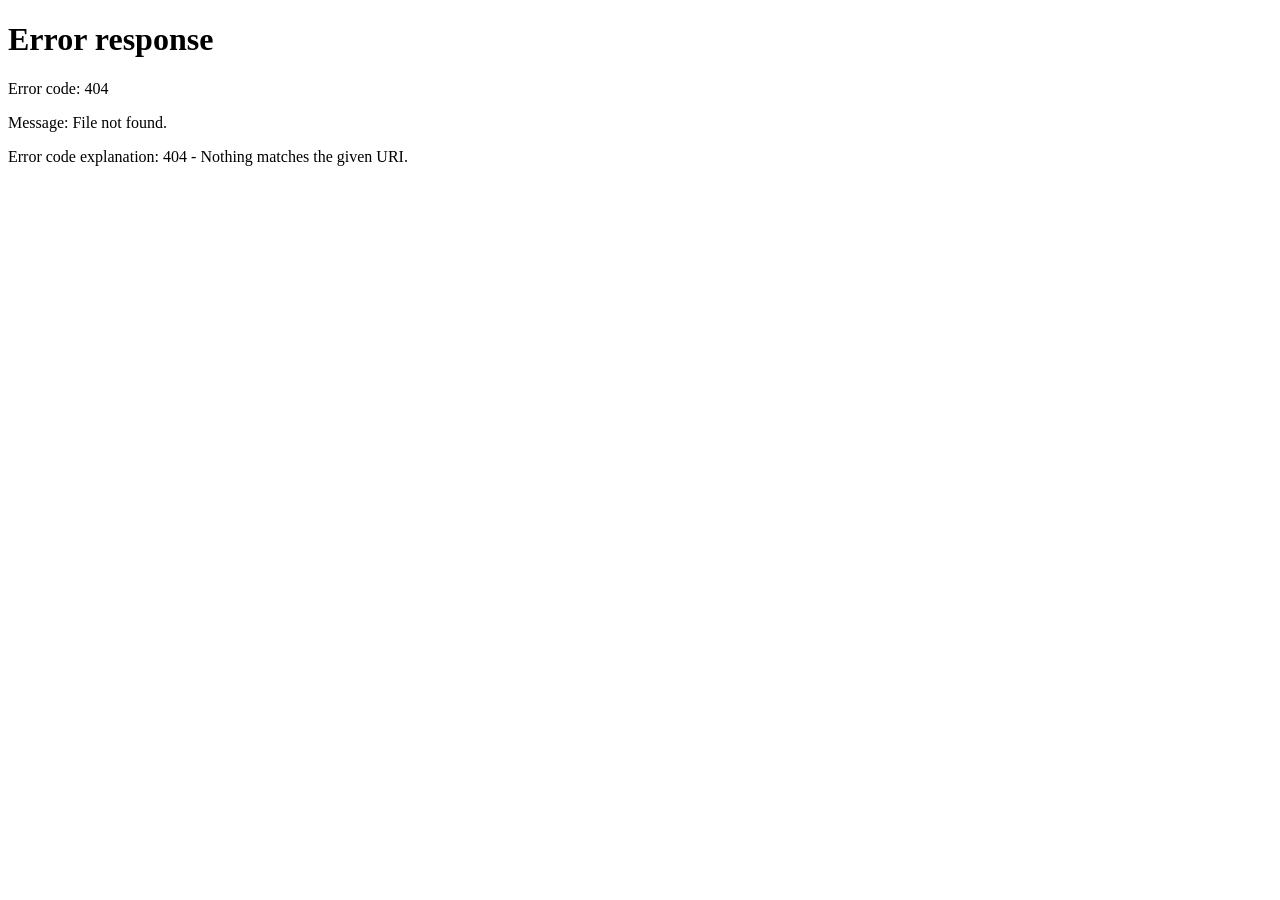
==== src/main/resources/public/admin.html @ e4401f3a "基线：前端 UI 改造前的原始状态 5 个纯静态 HTML（患者端/登录/管理/医生/药房），样式与脚本内联。 此提交作为前端改造的可回滚基线。" ====
<!DOCTYPE html>
<html lang="zh-CN">
<head>
<meta charset="UTF-8">
<meta name="viewport" content="width=device-width, initial-scale=1.0">
<title>智慧医疗就诊系统 - 管理平台</title>
<style>
:root{--brand:#334155;--brand-dark:#1e293b;--accent:#0ea5e9;--ink:#0f172a;--muted:#64748b;--line:#e2e8f0;--bg:#eef2f6}
*{box-sizing:border-box;margin:0;padding:0;font-family:"PingFang SC","Microsoft YaHei",system-ui,sans-serif}
body{background:var(--bg);min-height:100vh;color:var(--ink)}
.topbar{background:rgba(15,23,42,.97);backdrop-filter:blur(8px);color:#fff;padding:0 28px;height:60px;display:flex;align-items:center;justify-content:space-between;position:sticky;top:0;z-index:50;box-shadow:0 2px 14px rgba(15,23,42,.3)}
.topbar b{font-size:1.1rem;letter-spacing:1px}
.topbar a{color:#cbd5e1;text-decoration:none;margin-left:14px;font-size:.85rem;opacity:.92;transition:.2s}
.topbar a:hover{opacity:1;color:#fff}
.layout{display:flex;max-width:1250px;margin:22px auto;padding:0 14px;gap:18px}
.side{width:196px;flex:0 0 196px;background:#fff;border-radius:16px;padding:14px 12px;box-shadow:0 4px 18px rgba(15,23,42,.07);height:fit-content;position:sticky;top:82px}
.side button{display:flex;align-items:center;gap:8px;width:100%;text-align:left;border:none;background:none;padding:12px 14px;border-radius:10px;font-size:.9rem;color:#475569;cursor:pointer;margin-bottom:4px;transition:.2s;font-weight:500}
.side button.active{background:linear-gradient(90deg,#1e293b,#334155);color:#fff;box-shadow:0 4px 12px rgba(30,41,59,.28)}
.side button:hover:not(.active){background:#f1f5f9;color:var(--brand-dark)}
.content{flex:1;min-width:0}
.card{background:#fff;border-radius:16px;padding:24px 26px;margin-bottom:20px;box-shadow:0 4px 18px rgba(15,23,42,.06);border:1px solid #eef2f6;animation:fade .3s ease}
@keyframes fade{from{opacity:0;transform:translateY(8px)}to{opacity:1;transform:none}}
.card h3{font-size:1.06rem;color:var(--ink);margin-bottom:14px;display:flex;align-items:center;gap:9px}
.card h3::before{content:"";width:4px;height:18px;border-radius:2px;background:linear-gradient(180deg,#334155,#0ea5e9)}
.btn{display:inline-block;padding:9px 20px;border:none;border-radius:10px;background:#334155;color:#fff;font-size:.88rem;cursor:pointer;transition:.22s;font-weight:500}
.btn:hover{background:#1e293b;transform:translateY(-1px);box-shadow:0 6px 14px rgba(30,41,59,.25)}
.btn.green{background:#16a34a}.btn.green:hover{background:#15803d}
.btn.orange{background:#ea580c}.btn.orange:hover{background:#c2410c}
.btn.blue{background:#0369a1}.btn.blue:hover{background:#075985}
.btn.gray{background:#94a3b8}.btn.gray:hover{background:#64748b}
.btn.sm{padding:5px 13px;font-size:.8rem;border-radius:8px}
input,select{width:100%;padding:10px 13px;border:1.5px solid var(--line);border-radius:10px;font-size:.88rem;outline:none;margin-bottom:8px;background:#fbfdfd;transition:.2s}
input:focus,select:focus{border-color:var(--accent);box-shadow:0 0 0 4px rgba(14,165,233,.1);background:#fff}
label{font-size:.82rem;color:#475569;display:block;margin-bottom:4px;font-weight:500}
.row{display:flex;gap:10px;flex-wrap:wrap}.row>*{flex:1;min-width:130px}
table{width:100%;border-collapse:separate;border-spacing:0;font-size:.83rem;margin-top:8px;border:1px solid var(--line);border-radius:10px;overflow:hidden}
th,td{padding:9px 11px;text-align:left;border-bottom:1px solid #eef2f6}
th{background:#f1f5f9;color:#334155;font-weight:600;font-size:.8rem}
tr:last-child td{border-bottom:none}
tbody tr{transition:.15s}
tbody tr:hover{background:#f6f9fc}
.tag{display:inline-block;padding:3px 11px;border-radius:999px;font-size:.73rem;font-weight:500}
.tag.blue{background:#e0f2fe;color:#0369a1}.tag.green{background:#dcfce7;color:#15803d}
.tag.orange{background:#ffedd5;color:#c2410c}.tag.red{background:#fee2e2;color:#b91c1c}.tag.gray{background:#f1f5f9;color:#64748b}
.stat-grid{display:grid;grid-template-columns:repeat(auto-fit,minmax(160px,1fr));gap:14px}
.stat{background:linear-gradient(135deg,#1e293b,#334155);color:#fff;border-radius:14px;padding:20px 16px;text-align:center;box-shadow:0 8px 18px rgba(30,41,59,.22);transition:.25s;position:relative;overflow:hidden}
.stat::after{content:"";position:absolute;width:90px;height:90px;border-radius:50%;background:rgba(14,165,233,.18);top:-30px;right:-30px}
.stat:hover{transform:translateY(-3px);box-shadow:0 12px 26px rgba(30,41,59,.3)}
.stat .num{font-size:1.65rem;font-weight:700}
.stat .lbl{font-size:.8rem;opacity:.85;margin-top:5px}
.empty{text-align:center;color:#94a3b8;padding:36px 0;font-size:.88rem}
.empty::before{content:"🗂️";display:block;font-size:2rem;margin-bottom:8px;opacity:.6}
.muted{color:#94a3b8;font-size:.8rem}
.section{display:none}.section.active{display:block}
footer{text-align:center;color:#94a3b8;font-size:.78rem;padding:30px 0}
/* 高危操作确认弹窗 */
.danger-mask{display:none;position:fixed;inset:0;background:rgba(15,23,42,.55);backdrop-filter:blur(3px);z-index:100;justify-content:center;align-items:center}
.danger-modal{background:#fff;border-radius:18px;padding:30px 32px;width:430px;max-width:92vw;box-shadow:0 24px 60px rgba(0,0,0,.3);animation:up .3s ease;border-top:5px solid #dc2626}
@keyframes up{from{opacity:0;transform:translateY(16px) scale(.98)}to{opacity:1;transform:none}}
.danger-modal h3{color:#b91c1c;font-size:1.1rem;margin-bottom:10px;display:flex;align-items:center;gap:8px}
.danger-modal .risk{background:#fef2f2;border:1px solid #fecaca;border-radius:10px;padding:12px 14px;font-size:.84rem;color:#7f1d1d;line-height:1.9;margin:12px 0}
.btn.danger{background:#dc2626}.btn.danger:hover{background:#b91c1c;box-shadow:0 6px 14px rgba(220,38,38,.3)}
</style>
</head>
<body>
<div class="topbar">
  <div><b>🖥️ 智慧医疗就诊系统 · 管理平台</b></div>
  <div id="staffArea" style="font-size:.85rem"></div>
</div>

<div class="layout">
  <div class="side" id="side">
    <button data-s="stats" class="active">📊 统计报表</button>
    <button data-s="doctor">👨‍⚕️ 医生管理</button>
    <button data-s="schedule">🗓️ 排班管理</button>
    <button data-s="patient">🧑‍🤝‍🧑 患者管理</button>
    <button data-s="medicine">💊 药品信息管理</button>
    <button data-s="order">🧾 订单信息管理</button>
    <button data-s="qa">❓ 在线问答管理</button>
  </div>

  <div class="content">
    <!-- 统计报表 -->
    <div class="section active" id="s-stats">
      <div class="card">
        <h3>📊 运营统计报表</h3>
        <div class="stat-grid" id="statsGrid"></div>
        <p class="muted" style="margin-top:10px">统计口径：挂号量、处方量、缴费金额、发药完成情况等（实时数据）</p>
      </div>
    </div>

    <!-- 医生管理 -->
    <div class="section" id="s-doctor">
      <div class="card">
        <h3>👨‍⚕️ 医生管理（信息维护 / 账号管理 / 在线状态）</h3>
        <div class="row" style="align-items:flex-end;margin-bottom:6px;background:#f8fafc;border-radius:10px;padding:10px 12px">
          <div><label>重置密码：选择医生</label><select id="pwdDoctor"></select></div>
          <div style="max-width:180px"><label>新密码</label><input id="pwdNew" placeholder="输入新密码"></div>
          <div style="flex:0 0 auto"><button class="btn orange" onclick="doResetPwd()">确认重置</button></div>
        </div>
        <div id="doctorList"></div>
      </div>
      <div class="card">
        <h3>➕ 新增医生（为新转来的医生开通账号）</h3>
        <div class="row">
          <div><label>姓名</label><input id="dName"></div>
          <div><label>职称</label><select id="dTitle"><option>主任医师</option><option>副主任医师</option><option>主治医师</option><option>住院医师</option></select></div>
          <div><label>科室</label><select id="dDept"></select></div>
        </div>
        <div class="row">
          <div><label>登录工号（留空自动生成）</label><input id="dAccount" placeholder="如 D2001"></div>
          <div><label>初始密码（留空默认123456）</label><input id="dPwd" placeholder="为医生设置初始密码"></div>
        </div>
        <div class="row">
          <div><label>擅长领域</label><input id="dSpecialty"></div>
          <div><label>挂号费（元）</label><input id="dFee" type="number" value="15"></div>
        </div>
        <label>医生简介</label><input id="dIntro">
        <button class="btn" onclick="addDoctor()">新增医生并开通账号</button>
      </div>
    </div>

    <!-- 排班管理 -->
    <div class="section" id="s-schedule">
      <div class="card">
        <h3>🗓️ 排班管理（维护出诊日期、时段与号源数量）</h3>
        <div class="row">
          <div><label>医生</label><select id="sDoctor" onchange="loadSchedules()"></select></div>
          <div><label>出诊日期</label><input id="sDate" type="date"></div>
          <div><label>时段</label><select id="sSlot"><option>上午</option><option>下午</option><option>晚间</option></select></div>
          <div><label>号源数量</label><input id="sCount" type="number" value="20"></div>
        </div>
        <button class="btn" onclick="addSchedule()">新增排班</button>
        <div id="scheduleList"></div>
      </div>
    </div>

    <!-- 患者管理 -->
    <div class="section" id="s-patient">
      <div class="card">
        <h3>🧑‍🤝‍🧑 患者管理（档案查看 / 账号状态管理）</h3>
        <div id="patientList"></div>
      </div>
    </div>

    <!-- 药品管理 -->
    <div class="section" id="s-medicine">
      <div class="card">
        <h3>💊 药品信息管理（字典 / 库存 / 上下架 / 低库存预警）</h3>
        <div class="row" style="align-items:flex-end;margin-bottom:6px;background:#f8fafc;border-radius:10px;padding:10px 12px">
          <div><label>药品入库：选择药品</label><select id="stockMed"></select></div>
          <div style="max-width:140px"><label>入库数量</label><input id="stockQty" type="number" value="100"></div>
          <div style="flex:0 0 auto"><button class="btn green" onclick="doAddStock()">确认入库</button></div>
        </div>
        <div id="medicineList"></div>
      </div>
      <div class="card">
        <h3>➕ 新增药品</h3>
        <div class="row">
          <div><label>药品名称</label><input id="mName"></div>
          <div><label>通用名</label><input id="mGeneric"></div>
          <div><label>规格</label><input id="mSpec" placeholder="如 0.25g*24粒"></div>
        </div>
        <div class="row">
          <div><label>分类</label><input id="mCategory" placeholder="如 抗感染药"></div>
          <div><label>生产厂家</label><input id="mManufacturer"></div>
          <div><label>医保类别</label><select id="mInsurance"><option>甲类</option><option>乙类</option><option>丙类</option></select></div>
        </div>
        <div class="row">
          <div><label>零售价（元）</label><input id="mPrice" type="number" step="0.01"></div>
          <div><label>初始库存</label><input id="mStock" type="number" value="100"></div>
          <div><label>预警库存</label><input id="mWarn" type="number" value="20"></div>
        </div>
        <button class="btn" onclick="addMedicine()">新增药品</button>
      </div>
    </div>

    <!-- 订单管理 -->
    <div class="section" id="s-order">
      <div class="card">
        <h3>🧾 订单信息管理（挂号 / 缴费 / 处方订单统一查询与状态跟踪）</h3>
        <button class="btn sm gray" onclick="loadOrders()">刷新</button>
        <div id="orderList"></div>
      </div>
    </div>

    <!-- 问答管理 -->
    <div class="section" id="s-qa">
      <div class="card">
        <h3>❓ 在线问答管理（问题接收与在线解答）</h3>
        <div id="qaList"></div>
      </div>
    </div>
  </div>
</div>
<footer>智慧医疗就诊系统 · 管理平台 | 在线问答 · AI预分诊管理 · 医生管理 · 患者管理 · 药品信息管理 · 订单信息管理</footer>

<!-- 删除医生账号-风险确认弹窗 -->
<div class="danger-mask" id="delMask" onclick="if(event.target===this)closeDelMask()">
  <div class="danger-modal">
    <h3>⚠️ 删除医生账号（高危操作）</h3>
    <div style="font-size:.92rem;color:#334155" id="delDocInfo"></div>
    <div class="risk">
      <b>办理离职前请确认以下影响：</b><br>
      ① 该医生将<b>立即无法登录</b>医生端，并从挂号列表下架；<br>
      ② 该医生<b>未开始的排班与号源</b>将被清除；<br>
      ③ 若该医生还有<b>未完成的问诊</b>或<b>未就诊的挂号</b>（待支付/已支付），系统会拒绝办理；<br>
      ④ <b>历史处方、挂号、病历全部保留可追溯</b>，患者仍可正常查询。
    </div>
    <div style="display:flex;gap:10px;justify-content:flex-end">
      <button class="btn gray" onclick="closeDelMask()">取消</button>
      <button class="btn danger" onclick="doDeleteDoctor()">我已了解影响，确认办理离职</button>
    </div>
  </div>
</div>

<script>
//统一登录：令牌与身份按角色分槽存（token_患者 / token_管理员 ...），四个端互不覆盖
const MY_ROLE = 'admin';
let token = localStorage.getItem('token_' + MY_ROLE) || '';
let staff = token ? JSON.parse(localStorage.getItem('user_' + MY_ROLE) || 'null') : null;

function clearAuth() {
  localStorage.removeItem('token_' + MY_ROLE);
  localStorage.removeItem('user_' + MY_ROLE);
  ['token', 'user', 'role', 'patient', 'doctor', 'doctor_token', 'staff'].forEach(k => localStorage.removeItem(k));
}
async function logoutStaff() {
  try { await api('/api/auth/logout', { method: 'POST' }); } catch (e) {}
  clearAuth();
  location.href = '/login.html?role=admin';
}

//所有请求统一带上 X-Token，令牌失效集中跳登录页
async function api(url, opts) {
  opts = opts || {};
  const headers = Object.assign({}, opts.headers || {});
  if (token) headers['X-Token'] = token;
  let r;
  try {
    const res = await fetch(url, Object.assign({}, opts, { headers }));
    r = await res.json();
  } catch (e) {
    return { code: -1, msg: '网络异常：' + e.message };
  }
  if (r && r.code === 401) {
    alert('登录状态已失效，请重新登录');
    clearAuth();
    location.href = '/login.html?role=admin';
    throw new Error('401');
  }
  return r;
}
//后端返回的是 ISO(UTC) 时间，统一转成本地时间显示（直接截字符串会差8小时甚至差一天）
function fmtTime(d) {
  if (!d) return '';
  const t = new Date(d);
  if (isNaN(t.getTime())) return String(d);
  const p = n => String(n).padStart(2, '0');
  return `${t.getFullYear()}-${p(t.getMonth() + 1)}-${p(t.getDate())} ${p(t.getHours())}:${p(t.getMinutes())}`;
}
function fmt(d) { return fmtTime(d).substring(0, 10); }
//医生状态：1正常 0停用 2离职（软删除）
function statusTag(s) {
  if (s === 1) return '<span class="tag green">正常</span>';
  if (s === 2) return '<span class="tag gray">已离职</span>';
  return '<span class="tag red">停用</span>';
}

//当前栏目同步写进 URL 的 #（如 /admin.html#doctor），刷新后按 # 恢复
const SECTIONS = ['stats', 'doctor', 'schedule', 'patient', 'medicine', 'order', 'qa'];
function activate(s) {
  if (!SECTIONS.includes(s)) s = 'stats';
  document.querySelectorAll('.side button').forEach(b => b.classList.toggle('active', b.dataset.s === s));
  document.querySelectorAll('.section').forEach(x => x.classList.toggle('active', x.id === 's-' + s));
  load(s);
  //用 replaceState 而不是改 location.hash：不产生历史记录，也不会触发 hashchange 再切一次
  history.replaceState(null, '', s === 'stats' ? location.pathname : '#' + s);
}
document.getElementById('side').addEventListener('click', e => {
  const btn = e.target.closest('button');
  if (!btn) return;
  activate(btn.dataset.s);
});
function load(s) {
  if (s === 'stats') loadStats();
  if (s === 'doctor') loadDoctors();
  if (s === 'schedule') { loadScheduleDoctors(); }
  if (s === 'patient') loadPatients();
  if (s === 'medicine') loadMedicines();
  if (s === 'order') loadOrders();
  if (s === 'qa') loadQa();
}

// ==================== 统计报表 ====================
async function loadStats() {
  const r = await api('/api/admin/order/stats');
  const d = r.data || {};
  document.getElementById('statsGrid').innerHTML = Object.entries(d).map(([k, v]) =>
    `<div class="stat"><div class="num">${v}</div><div class="lbl">${k}</div></div>`).join('');
}

// ==================== 医生管理 ====================
async function loadDoctors() {
  const r = await api('/api/admin/doctor/list');
  const box = document.getElementById('doctorList');
  if (!r.data || r.data.length === 0) { box.innerHTML = '<div class="empty">暂无医生</div>'; return; }
  box.innerHTML = '<table><tr><th>ID</th><th>姓名</th><th>职称</th><th>科室</th><th>登录工号</th><th>挂号费</th><th>评分</th><th>在线状态</th><th>账号</th><th>操作</th></tr>' +
    r.data.map(d => `<tr><td>${d.id}</td><td>${d.name}</td><td>${d.title}</td><td>${d.deptName || d.deptId}</td>
      <td><b>${d.account || '-'}</b></td><td>￥${d.fee}</td><td>${d.score}</td>
      <td><span class="tag ${d.onlineStatus === '在线' ? 'green' : d.onlineStatus === '忙碌' ? 'orange' : 'gray'}">${d.onlineStatus}</span></td>
      <td>${statusTag(d.status)}</td>
      <td>
        <button class="btn sm blue" onclick="toggleOnline(${d.id},'${d.onlineStatus}')">切换在线</button>
        ${d.status === 2 ? '' : `<button class="btn sm ${d.status === 1 ? 'orange' : 'green'}" onclick="toggleDoctor(${d.id},${d.status})">${d.status === 1 ? '停用' : '开通'}</button>`}
        <button class="btn sm gray" onclick="resetPwdFor(${d.id})">重置密码</button>
        ${d.status === 2 ? '<span class="muted">已离职</span>'
          : `<button class="btn sm danger" style="background:#dc2626" onclick="askDeleteDoctor(${d.id},'${d.name}','${d.account || ''}')">办理离职</button>`}
      </td></tr>`).join('') + '</table>';
  const dr = await api('/api/guide/depts');
  document.getElementById('dDept').innerHTML = (dr.data || []).map(x => `<option value="${x.id}">${x.name}</option>`).join('');
  //同步刷新重置密码的医生下拉框
  const pwdSel = document.getElementById('pwdDoctor');
  const oldVal = pwdSel.value;
  pwdSel.innerHTML = r.data.map(d => `<option value="${d.id}">${d.name}（${d.account || ''}）</option>`).join('');
  if (oldVal) pwdSel.value = oldVal;
}
function resetPwdFor(id) {
  // 行内“重置密码”按钮：选中对应医生并聚焦新密码输入框
  document.getElementById('pwdDoctor').value = String(id);
  document.getElementById('pwdNew').focus();
}
// ==================== 删除医生账号（高危操作，删除前提示风险） ====================
let pendingDeleteId = null;
function askDeleteDoctor(id, name, account) {
  pendingDeleteId = id;
  document.getElementById('delDocInfo').textContent = `医生：${name}（工号 ${account}）`;
  document.getElementById('delMask').style.display = 'flex';
}
function closeDelMask() {
  pendingDeleteId = null;
  document.getElementById('delMask').style.display = 'none';
}
async function doDeleteDoctor() {
  if (!pendingDeleteId) return;
  const r = await api(`/api/admin/doctor/delete?id=${pendingDeleteId}`, { method: 'POST' });
  closeDelMask();
  alert(r.msg);
  if (r.code === 200) loadDoctors();
}
async function doResetPwd() {
  const id = document.getElementById('pwdDoctor').value;
  const newPassword = document.getElementById('pwdNew').value;
  if (!newPassword || newPassword.length < 6) { alert('新密码至少6位'); return; }
  const r = await api(`/api/admin/doctor/resetpwd?id=${id}&newPassword=${encodeURIComponent(newPassword)}`, { method: 'POST' });
  alert(r.msg);
  if (r.code === 200) document.getElementById('pwdNew').value = '';
}
async function toggleDoctor(id, status) {
  const r = await api(`/api/admin/doctor/status?id=${id}&status=${status === 1 ? 0 : 1}`, { method: 'POST' });
  alert(r.msg); loadDoctors();
}
async function toggleOnline(id, cur) {
  const next = cur === '在线' ? '忙碌' : cur === '忙碌' ? '离线' : '在线';
  const r = await api(`/api/admin/doctor/online?id=${id}&onlineStatus=${encodeURIComponent(next)}`, { method: 'POST' });
  alert(r.msg); loadDoctors();
}
async function addDoctor() {
  const body = {
    name: document.getElementById('dName').value.trim(),
    title: document.getElementById('dTitle').value,
    deptId: Number(document.getElementById('dDept').value),
    specialty: document.getElementById('dSpecialty').value.trim(),
    intro: document.getElementById('dIntro').value.trim(),
    fee: Number(document.getElementById('dFee').value),
    account: document.getElementById('dAccount').value.trim(),
    password: document.getElementById('dPwd').value
  };
  const r = await api('/api/admin/doctor/add', { method: 'POST', headers: { 'Content-Type': 'application/json' }, body: JSON.stringify(body) });
  if (r.code === 200) {
    //成功后告知管理员开通的登录工号，方便转达给新医生
    alert('医生账号开通成功！\n姓名：' + r.data.name + '\n登录工号：' + r.data.account + '\n初始密码：' + (body.password || '123456') + '\n\n请将工号和密码告知医生本人。');
    ['dName', 'dAccount', 'dPwd', 'dSpecialty', 'dIntro'].forEach(id => document.getElementById(id).value = '');
    loadDoctors();
  } else {
    alert(r.msg);
  }
}

// ==================== 排班管理 ====================
async function loadScheduleDoctors() {
  const r = await api('/api/guide/doctor/all');
  document.getElementById('sDoctor').innerHTML = (r.data || []).map(d =>
    `<option value="${d.id}">${d.name}（${d.deptName || ''}）</option>`).join('');
  loadSchedules();
}
async function loadSchedules() {
  const doctorId = document.getElementById('sDoctor').value;
  if (!doctorId) return;
  const r = await api('/api/admin/schedule/list?doctorId=' + doctorId);
  const box = document.getElementById('scheduleList');
  if (!r.data || r.data.length === 0) { box.innerHTML = '<div class="empty">该医生暂无排班</div>'; return; }
  box.innerHTML = '<table><tr><th>出诊日期</th><th>时段</th><th>剩余/总号源</th></tr>' +
    r.data.map(s => `<tr><td>${fmt(s.workDate)}</td><td>${s.timeSlot}</td><td>${s.remainCount}/${s.totalCount}</td></tr>`).join('') + '</table>';
}
async function addSchedule() {
  const body = {
    doctorId: Number(document.getElementById('sDoctor').value),
    workDate: document.getElementById('sDate').value,
    timeSlot: document.getElementById('sSlot').value,
    totalCount: Number(document.getElementById('sCount').value)
  };
  if (!body.workDate) { alert('请选择出诊日期'); return; }
  const r = await api('/api/admin/schedule/add', { method: 'POST', headers: { 'Content-Type': 'application/json' }, body: JSON.stringify(body) });
  alert(r.msg);
  if (r.code === 200) loadSchedules();
}

// ==================== 患者管理 ====================
async function loadPatients() {
  const r = await api('/api/admin/patient/list');
  const box = document.getElementById('patientList');
  if (!r.data || r.data.length === 0) { box.innerHTML = '<div class="empty">暂无患者</div>'; return; }
  box.innerHTML = '<table><tr><th>ID</th><th>手机号</th><th>姓名</th><th>身份证号</th><th>性别</th><th>注册时间</th><th>账号状态</th><th>操作</th></tr>' +
    r.data.map(p => `<tr><td>${p.id}</td><td>${p.phone}</td><td>${p.name || ''}</td><td>${p.idCard || ''}</td>
      <td>${p.sex || ''}</td><td>${fmtTime(p.createTime)}</td>
      <td><span class="tag ${p.status === 1 ? 'green' : 'red'}">${p.status === 1 ? '正常' : '已停用'}</span></td>
      <td><button class="btn sm ${p.status === 1 ? 'orange' : 'green'}" onclick="togglePatient(${p.id},${p.status})">${p.status === 1 ? '停用' : '恢复'}</button></td></tr>`).join('') + '</table>';
}
async function togglePatient(id, status) {
  const r = await api(`/api/admin/patient/status?id=${id}&status=${status === 1 ? 0 : 1}`, { method: 'POST' });
  alert(r.msg); loadPatients();
}

// ==================== 药品管理 ====================
async function loadMedicines() {
  const r = await api('/api/admin/medicine/list');
  const box = document.getElementById('medicineList');
  //同步刷新入库药品下拉框
  const stockSel = document.getElementById('stockMed');
  const oldVal = stockSel.value;
  stockSel.innerHTML = (r.data || []).map(m => `<option value="${m.id}">${m.name}（当前库存${m.stock}）</option>`).join('');
  if (oldVal) stockSel.value = oldVal;
  if (!r.data || r.data.length === 0) { box.innerHTML = '<div class="empty">暂无药品</div>'; return; }
  box.innerHTML = '<table><tr><th>ID</th><th>名称</th><th>规格</th><th>分类</th><th>价格</th><th>库存</th><th>医保</th><th>状态</th><th>操作</th></tr>' +
    r.data.map(m => `<tr>
      <td>${m.id}</td><td>${m.name}</td><td>${m.spec}</td><td>${m.category}</td><td>￥${m.price}</td>
      <td>${m.stock <= m.warnStock ? `<span class="tag red">${m.stock} ⚠️低库存</span>` : m.stock}</td>
      <td>${m.insuranceType}</td>
      <td><span class="tag ${m.status === '上架' ? 'green' : 'gray'}">${m.status}</span></td>
      <td>
        <button class="btn sm green" onclick="addStock(${m.id})">入库</button>
        <button class="btn sm ${m.status === '上架' ? 'orange' : 'blue'}" onclick="toggleMedicine(${m.id},'${m.status}')">${m.status === '上架' ? '下架' : '上架'}</button>
      </td></tr>`).join('') + '</table>';
}
function addStock(id) {
  // 行内“入库”按钮：选中对应药品并聚焦数量输入框
  document.getElementById('stockMed').value = String(id);
  document.getElementById('stockQty').focus();
}
async function doAddStock() {
  const id = document.getElementById('stockMed').value;
  const qty = Number(document.getElementById('stockQty').value);
  if (!id) { alert('请先选择药品'); return; }
  if (!qty || qty <= 0) { alert('请输入正确的入库数量'); return; }
  const r = await api(`/api/admin/medicine/stock?id=${id}&quantity=${qty}`, { method: 'POST' });
  alert(r.msg); loadMedicines();
}
async function toggleMedicine(id, status) {
  const next = status === '上架' ? '下架' : '上架';
  const r = await api(`/api/admin/medicine/status?id=${id}&status=${encodeURIComponent(next)}`, { method: 'POST' });
  alert(r.msg); loadMedicines();
}
async function addMedicine() {
  const body = {
    name: document.getElementById('mName').value.trim(),
    genericName: document.getElementById('mGeneric').value.trim(),
    spec: document.getElementById('mSpec').value.trim(),
    category: document.getElementById('mCategory').value.trim(),
    manufacturer: document.getElementById('mManufacturer').value.trim(),
    insuranceType: document.getElementById('mInsurance').value,
    price: Number(document.getElementById('mPrice').value),
    stock: Number(document.getElementById('mStock').value),
    warnStock: Number(document.getElementById('mWarn').value)
  };
  const r = await api('/api/admin/medicine/add', { method: 'POST', headers: { 'Content-Type': 'application/json' }, body: JSON.stringify(body) });
  alert(r.msg);
  if (r.code === 200) loadMedicines();
}

// ==================== 订单管理 ====================
async function loadOrders() {
  const r = await api('/api/admin/order/list');
  const box = document.getElementById('orderList');
  if (!r.data || r.data.length === 0) { box.innerHTML = '<div class="empty">暂无订单</div>'; return; }
  const color = { '待支付': 'orange', '已支付': 'green', '已退款': 'gray', '已取消': 'gray' };
  box.innerHTML = '<table><tr><th>订单号</th><th>患者ID</th><th>类型</th><th>明细</th><th>金额</th><th>状态</th><th>支付方式</th><th>下单时间</th></tr>' +
    r.data.map(o => `<tr><td>${o.orderNo}</td><td>${o.patientId}</td><td><span class="tag blue">${o.bizType}</span></td>
      <td>${o.title}</td><td>￥${o.amount}</td>
      <td><span class="tag ${color[o.status]}">${o.status}</span></td><td>${o.payType || '-'}</td>
      <td>${fmtTime(o.createTime)}</td></tr>`).join('') + '</table>';
}

// ==================== 问答管理 ====================
async function loadQa() {
  const r = await api('/api/admin/qa/list');
  const box = document.getElementById('qaList');
  if (!r.data || r.data.length === 0) { box.innerHTML = '<div class="empty">暂无问题</div>'; return; }
  box.innerHTML = r.data.map(q => `
    <div style="border-bottom:1px dashed #e2e8f0;padding:10px 0">
      <div>❓ <b>${q.patientName}</b>：${q.content}
        <span class="tag ${q.status === '已回复' ? 'green' : 'orange'}">${q.status}</span>
        <span class="muted">${fmtTime(q.createTime)}</span></div>
      ${q.answer ? `<div style="color:#0369a1;font-size:.85rem;margin-top:6px">💁 已解答：${q.answer}</div>`
        : `<div style="margin-top:6px;display:flex;gap:8px">
             <input id="ans-${q.id}" placeholder="输入解答内容..." style="margin-bottom:0">
             <button class="btn sm" style="flex:0 0 auto" onclick="answerQa(${q.id})">解答</button>
           </div>`}
    </div>`).join('');
}
async function answerQa(id) {
  const answer = document.getElementById('ans-' + id).value.trim();
  if (!answer) { alert('请输入解答内容'); return; }
  const r = await api(`/api/admin/qa/answer?id=${id}&answer=${encodeURIComponent(answer)}`, { method: 'POST' });
  alert(r.msg); loadQa();
}

//未登录（无身份或无令牌）直接跳登录页；已登录才初始化，避免拿 null 取属性报错
if (staff && token) {
  document.getElementById('staffArea').innerHTML =
    `🖥️ 当前登录：${staff.name}（${staff.account}） <a href="javascript:logoutStaff()" style="color:#fff;margin-left:8px">退出登录</a>`;
  //刷新后停在刷新前的那个栏目，而不是无条件回到统计报表
  activate(location.hash.slice(1) || 'stats');
} else {
  location.href = '/login.html?role=admin';
}
</script>
</body>
</html>
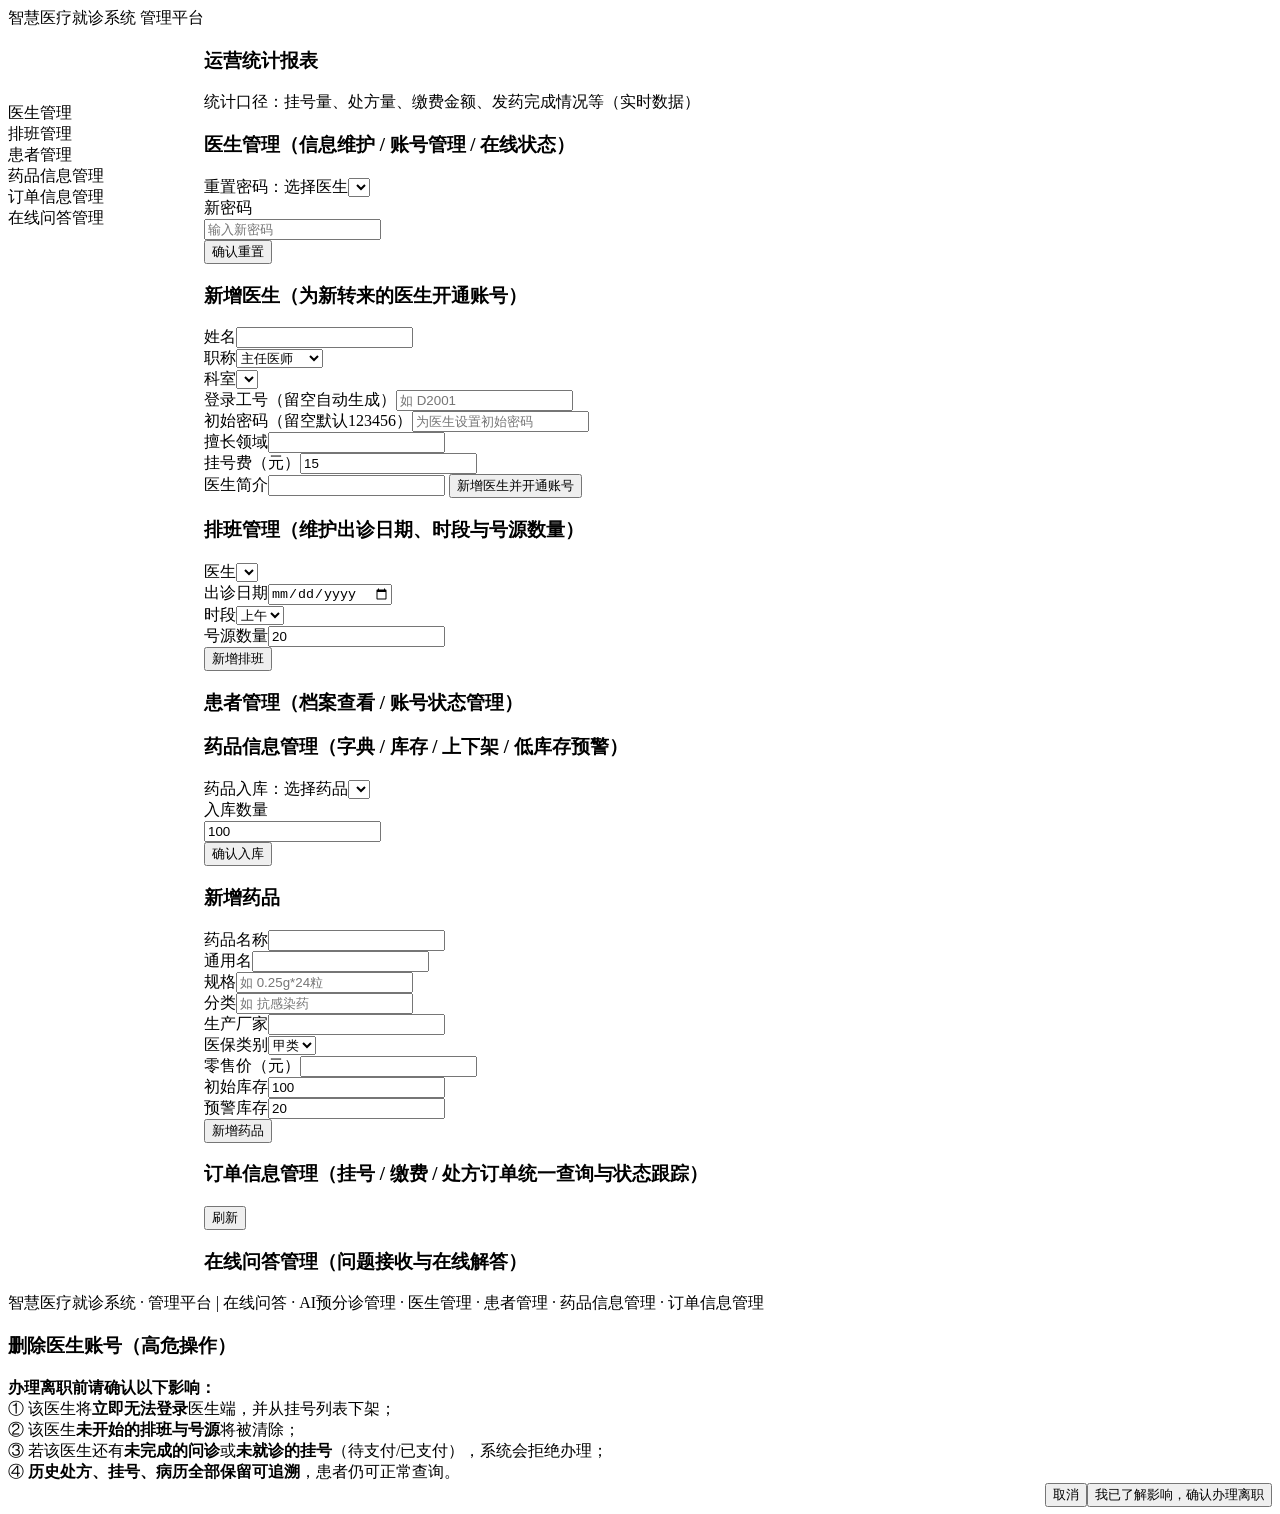
==== commit 3fe7f5b7: "批次3-2: 迁移 admin.html 到共享样式层 页面瘦身：删掉本地 api/clearAuth/fmtTime/fmt/状态色表，改用 SM.createSession 与 SM.* 工具层；" ====
--- a/src/main/resources/public/admin.html
+++ b/src/main/resources/public/admin.html
@@ -4,104 +4,84 @@
 <meta charset="UTF-8">
 <meta name="viewport" content="width=device-width, initial-scale=1.0">
 <title>智慧医疗就诊系统 - 管理平台</title>
+<link rel="stylesheet" href="/css/app.css">
 <style>
-:root{--brand:#334155;--brand-dark:#1e293b;--accent:#0ea5e9;--ink:#0f172a;--muted:#64748b;--line:#e2e8f0;--bg:#eef2f6}
-*{box-sizing:border-box;margin:0;padding:0;font-family:"PingFang SC","Microsoft YaHei",system-ui,sans-serif}
-body{background:var(--bg);min-height:100vh;color:var(--ink)}
-.topbar{background:rgba(15,23,42,.97);backdrop-filter:blur(8px);color:#fff;padding:0 28px;height:60px;display:flex;align-items:center;justify-content:space-between;position:sticky;top:0;z-index:50;box-shadow:0 2px 14px rgba(15,23,42,.3)}
-.topbar b{font-size:1.1rem;letter-spacing:1px}
-.topbar a{color:#cbd5e1;text-decoration:none;margin-left:14px;font-size:.85rem;opacity:.92;transition:.2s}
-.topbar a:hover{opacity:1;color:#fff}
-.layout{display:flex;max-width:1250px;margin:22px auto;padding:0 14px;gap:18px}
-.side{width:196px;flex:0 0 196px;background:#fff;border-radius:16px;padding:14px 12px;box-shadow:0 4px 18px rgba(15,23,42,.07);height:fit-content;position:sticky;top:82px}
-.side button{display:flex;align-items:center;gap:8px;width:100%;text-align:left;border:none;background:none;padding:12px 14px;border-radius:10px;font-size:.9rem;color:#475569;cursor:pointer;margin-bottom:4px;transition:.2s;font-weight:500}
-.side button.active{background:linear-gradient(90deg,#1e293b,#334155);color:#fff;box-shadow:0 4px 12px rgba(30,41,59,.28)}
-.side button:hover:not(.active){background:#f1f5f9;color:var(--brand-dark)}
+/* 本页独占：左侧竖向导航 + 统计卡片 + 问答条目（其他端没有这套布局） */
+.layout{display:flex;max-width:1250px;margin:var(--sp-6) auto;padding:0 var(--sp-4);gap:var(--sp-5);align-items:flex-start}
+.side{width:196px;flex:0 0 196px;background:var(--surface);border-radius:var(--r-2xl);padding:var(--sp-4) var(--sp-3);
+  box-shadow:var(--sh-md);border:1px solid var(--line);height:fit-content;position:sticky;top:82px}
+.side button{display:flex;align-items:center;gap:var(--sp-2);width:100%;text-align:left;border:none;background:none;
+  padding:var(--sp-3) var(--sp-4);border-radius:var(--r-md);font-size:var(--fs-md);color:var(--gray-600);
+  cursor:pointer;margin-bottom:var(--sp-1);font-weight:500;
+  transition:background var(--dur),color var(--dur),box-shadow var(--dur)}
+.side button:hover:not(.active){background:var(--gray-100);color:var(--ink)}
+.side button.active{background:linear-gradient(90deg,var(--primary-dark),var(--primary));color:#fff;
+  box-shadow:0 4px 12px var(--primary-ring)}
 .content{flex:1;min-width:0}
-.card{background:#fff;border-radius:16px;padding:24px 26px;margin-bottom:20px;box-shadow:0 4px 18px rgba(15,23,42,.06);border:1px solid #eef2f6;animation:fade .3s ease}
-@keyframes fade{from{opacity:0;transform:translateY(8px)}to{opacity:1;transform:none}}
-.card h3{font-size:1.06rem;color:var(--ink);margin-bottom:14px;display:flex;align-items:center;gap:9px}
-.card h3::before{content:"";width:4px;height:18px;border-radius:2px;background:linear-gradient(180deg,#334155,#0ea5e9)}
-.btn{display:inline-block;padding:9px 20px;border:none;border-radius:10px;background:#334155;color:#fff;font-size:.88rem;cursor:pointer;transition:.22s;font-weight:500}
-.btn:hover{background:#1e293b;transform:translateY(-1px);box-shadow:0 6px 14px rgba(30,41,59,.25)}
-.btn.green{background:#16a34a}.btn.green:hover{background:#15803d}
-.btn.orange{background:#ea580c}.btn.orange:hover{background:#c2410c}
-.btn.blue{background:#0369a1}.btn.blue:hover{background:#075985}
-.btn.gray{background:#94a3b8}.btn.gray:hover{background:#64748b}
-.btn.sm{padding:5px 13px;font-size:.8rem;border-radius:8px}
-input,select{width:100%;padding:10px 13px;border:1.5px solid var(--line);border-radius:10px;font-size:.88rem;outline:none;margin-bottom:8px;background:#fbfdfd;transition:.2s}
-input:focus,select:focus{border-color:var(--accent);box-shadow:0 0 0 4px rgba(14,165,233,.1);background:#fff}
-label{font-size:.82rem;color:#475569;display:block;margin-bottom:4px;font-weight:500}
-.row{display:flex;gap:10px;flex-wrap:wrap}.row>*{flex:1;min-width:130px}
-table{width:100%;border-collapse:separate;border-spacing:0;font-size:.83rem;margin-top:8px;border:1px solid var(--line);border-radius:10px;overflow:hidden}
-th,td{padding:9px 11px;text-align:left;border-bottom:1px solid #eef2f6}
-th{background:#f1f5f9;color:#334155;font-weight:600;font-size:.8rem}
-tr:last-child td{border-bottom:none}
-tbody tr{transition:.15s}
-tbody tr:hover{background:#f6f9fc}
-.tag{display:inline-block;padding:3px 11px;border-radius:999px;font-size:.73rem;font-weight:500}
-.tag.blue{background:#e0f2fe;color:#0369a1}.tag.green{background:#dcfce7;color:#15803d}
-.tag.orange{background:#ffedd5;color:#c2410c}.tag.red{background:#fee2e2;color:#b91c1c}.tag.gray{background:#f1f5f9;color:#64748b}
-.stat-grid{display:grid;grid-template-columns:repeat(auto-fit,minmax(160px,1fr));gap:14px}
-.stat{background:linear-gradient(135deg,#1e293b,#334155);color:#fff;border-radius:14px;padding:20px 16px;text-align:center;box-shadow:0 8px 18px rgba(30,41,59,.22);transition:.25s;position:relative;overflow:hidden}
-.stat::after{content:"";position:absolute;width:90px;height:90px;border-radius:50%;background:rgba(14,165,233,.18);top:-30px;right:-30px}
-.stat:hover{transform:translateY(-3px);box-shadow:0 12px 26px rgba(30,41,59,.3)}
-.stat .num{font-size:1.65rem;font-weight:700}
-.stat .lbl{font-size:.8rem;opacity:.85;margin-top:5px}
-.empty{text-align:center;color:#94a3b8;padding:36px 0;font-size:.88rem}
-.empty::before{content:"🗂️";display:block;font-size:2rem;margin-bottom:8px;opacity:.6}
-.muted{color:#94a3b8;font-size:.8rem}
-.section{display:none}.section.active{display:block}
-footer{text-align:center;color:#94a3b8;font-size:.78rem;padding:30px 0}
-/* 高危操作确认弹窗 */
-.danger-mask{display:none;position:fixed;inset:0;background:rgba(15,23,42,.55);backdrop-filter:blur(3px);z-index:100;justify-content:center;align-items:center}
-.danger-modal{background:#fff;border-radius:18px;padding:30px 32px;width:430px;max-width:92vw;box-shadow:0 24px 60px rgba(0,0,0,.3);animation:up .3s ease;border-top:5px solid #dc2626}
-@keyframes up{from{opacity:0;transform:translateY(16px) scale(.98)}to{opacity:1;transform:none}}
-.danger-modal h3{color:#b91c1c;font-size:1.1rem;margin-bottom:10px;display:flex;align-items:center;gap:8px}
-.danger-modal .risk{background:#fef2f2;border:1px solid #fecaca;border-radius:10px;padding:12px 14px;font-size:.84rem;color:#7f1d1d;line-height:1.9;margin:12px 0}
-.btn.danger{background:#dc2626}.btn.danger:hover{background:#b91c1c;box-shadow:0 6px 14px rgba(220,38,38,.3)}
+
+/* 统计卡片 */
+.stat-grid{display:grid;grid-template-columns:repeat(auto-fit,minmax(160px,1fr));gap:var(--sp-4)}
+.stat{background:linear-gradient(135deg,var(--primary-dark),var(--blue-500));color:#fff;border-radius:var(--r-xl);
+  padding:var(--sp-5) var(--sp-4);text-align:center;box-shadow:0 8px 18px var(--primary-ring);
+  transition:transform var(--dur),box-shadow var(--dur);position:relative;overflow:hidden}
+.stat::after{content:"";position:absolute;width:90px;height:90px;border-radius:50%;background:rgba(255,255,255,.14);top:-30px;right:-30px}
+.stat:hover{transform:translateY(-3px);box-shadow:0 12px 26px var(--primary-ring)}
+.stat .num{font-size:var(--fs-2xl);font-weight:700;position:relative}
+.stat .lbl{font-size:var(--fs-sm);opacity:.88;margin-top:5px;position:relative}
+
+/* 行内控件收窄（表单行里需要窄输入框） */
+.ctrl{max-width:180px;min-width:0}
+.ctrl-sm{max-width:140px;min-width:0}
+.shrink{flex:0 0 auto}
+
+/* 在线问答条目 */
+.qa-item{border-bottom:1px dashed var(--line);padding:var(--sp-3) 0}
+.qa-item:last-child{border-bottom:none}
+.qa-ans{color:var(--info-fg);font-size:var(--fs-base);margin-top:var(--sp-2)}
+.qa-reply{margin-top:var(--sp-2);display:flex;gap:var(--sp-2)}
+.qa-reply input{margin-bottom:0}
 </style>
 </head>
-<body>
+<body data-role="admin">
 <div class="topbar">
-  <div><b>🖥️ 智慧医疗就诊系统 · 管理平台</b></div>
-  <div id="staffArea" style="font-size:.85rem"></div>
+  <div class="logo"><i data-lucide="heart-pulse" class="ico"></i>智慧医疗就诊系统 <span class="badge">管理平台</span></div>
+  <div id="staffArea"></div>
 </div>
 
 <div class="layout">
   <div class="side" id="side">
-    <button data-s="stats" class="active">📊 统计报表</button>
-    <button data-s="doctor">👨‍⚕️ 医生管理</button>
-    <button data-s="schedule">🗓️ 排班管理</button>
-    <button data-s="patient">🧑‍🤝‍🧑 患者管理</button>
-    <button data-s="medicine">💊 药品信息管理</button>
-    <button data-s="order">🧾 订单信息管理</button>
-    <button data-s="qa">❓ 在线问答管理</button>
+    <button data-s="stats" class="active"><i data-lucide="chart-column" class="ico"></i>统计报表</button>
+    <button data-s="doctor"><i data-lucide="stethoscope" class="ico"></i>医生管理</button>
+    <button data-s="schedule"><i data-lucide="calendar-days" class="ico"></i>排班管理</button>
+    <button data-s="patient"><i data-lucide="users" class="ico"></i>患者管理</button>
+    <button data-s="medicine"><i data-lucide="pill" class="ico"></i>药品信息管理</button>
+    <button data-s="order"><i data-lucide="receipt" class="ico"></i>订单信息管理</button>
+    <button data-s="qa"><i data-lucide="circle-help" class="ico"></i>在线问答管理</button>
   </div>
 
   <div class="content">
     <!-- 统计报表 -->
     <div class="section active" id="s-stats">
       <div class="card">
-        <h3>📊 运营统计报表</h3>
+        <h3><i data-lucide="chart-column" class="ico"></i>运营统计报表</h3>
         <div class="stat-grid" id="statsGrid"></div>
-        <p class="muted" style="margin-top:10px">统计口径：挂号量、处方量、缴费金额、发药完成情况等（实时数据）</p>
+        <p class="muted" style="margin-top:var(--sp-3)">统计口径：挂号量、处方量、缴费金额、发药完成情况等（实时数据）</p>
       </div>
     </div>
 
     <!-- 医生管理 -->
     <div class="section" id="s-doctor">
       <div class="card">
-        <h3>👨‍⚕️ 医生管理（信息维护 / 账号管理 / 在线状态）</h3>
-        <div class="row" style="align-items:flex-end;margin-bottom:6px;background:#f8fafc;border-radius:10px;padding:10px 12px">
+        <h3><i data-lucide="stethoscope" class="ico"></i>医生管理（信息维护 / 账号管理 / 在线状态）</h3>
+        <div class="row" style="align-items:flex-end;margin-bottom:var(--sp-2);background:var(--gray-50);border-radius:var(--r-md);padding:var(--sp-3)">
           <div><label>重置密码：选择医生</label><select id="pwdDoctor"></select></div>
-          <div style="max-width:180px"><label>新密码</label><input id="pwdNew" placeholder="输入新密码"></div>
-          <div style="flex:0 0 auto"><button class="btn orange" onclick="doResetPwd()">确认重置</button></div>
+          <div class="ctrl"><label>新密码</label><input id="pwdNew" placeholder="输入新密码"></div>
+          <div class="shrink"><button class="btn btn--warn" onclick="doResetPwd()">确认重置</button></div>
         </div>
         <div id="doctorList"></div>
       </div>
       <div class="card">
-        <h3>➕ 新增医生（为新转来的医生开通账号）</h3>
+        <h3><i data-lucide="plus" class="ico"></i>新增医生（为新转来的医生开通账号）</h3>
         <div class="row">
           <div><label>姓名</label><input id="dName"></div>
           <div><label>职称</label><select id="dTitle"><option>主任医师</option><option>副主任医师</option><option>主治医师</option><option>住院医师</option></select></div>
@@ -123,7 +103,7 @@
     <!-- 排班管理 -->
     <div class="section" id="s-schedule">
       <div class="card">
-        <h3>🗓️ 排班管理（维护出诊日期、时段与号源数量）</h3>
+        <h3><i data-lucide="calendar-days" class="ico"></i>排班管理（维护出诊日期、时段与号源数量）</h3>
         <div class="row">
           <div><label>医生</label><select id="sDoctor" onchange="loadSchedules()"></select></div>
           <div><label>出诊日期</label><input id="sDate" type="date"></div>
@@ -138,7 +118,7 @@
     <!-- 患者管理 -->
     <div class="section" id="s-patient">
       <div class="card">
-        <h3>🧑‍🤝‍🧑 患者管理（档案查看 / 账号状态管理）</h3>
+        <h3><i data-lucide="users" class="ico"></i>患者管理（档案查看 / 账号状态管理）</h3>
         <div id="patientList"></div>
       </div>
     </div>
@@ -146,16 +126,16 @@
     <!-- 药品管理 -->
     <div class="section" id="s-medicine">
       <div class="card">
-        <h3>💊 药品信息管理（字典 / 库存 / 上下架 / 低库存预警）</h3>
-        <div class="row" style="align-items:flex-end;margin-bottom:6px;background:#f8fafc;border-radius:10px;padding:10px 12px">
+        <h3><i data-lucide="pill" class="ico"></i>药品信息管理（字典 / 库存 / 上下架 / 低库存预警）</h3>
+        <div class="row" style="align-items:flex-end;margin-bottom:var(--sp-2);background:var(--gray-50);border-radius:var(--r-md);padding:var(--sp-3)">
           <div><label>药品入库：选择药品</label><select id="stockMed"></select></div>
-          <div style="max-width:140px"><label>入库数量</label><input id="stockQty" type="number" value="100"></div>
-          <div style="flex:0 0 auto"><button class="btn green" onclick="doAddStock()">确认入库</button></div>
+          <div class="ctrl-sm"><label>入库数量</label><input id="stockQty" type="number" value="100"></div>
+          <div class="shrink"><button class="btn btn--success" onclick="doAddStock()">确认入库</button></div>
         </div>
         <div id="medicineList"></div>
       </div>
       <div class="card">
-        <h3>➕ 新增药品</h3>
+        <h3><i data-lucide="package-plus" class="ico"></i>新增药品</h3>
         <div class="row">
           <div><label>药品名称</label><input id="mName"></div>
           <div><label>通用名</label><input id="mGeneric"></div>
@@ -178,8 +158,8 @@
     <!-- 订单管理 -->
     <div class="section" id="s-order">
       <div class="card">
-        <h3>🧾 订单信息管理（挂号 / 缴费 / 处方订单统一查询与状态跟踪）</h3>
-        <button class="btn sm gray" onclick="loadOrders()">刷新</button>
+        <h3><i data-lucide="receipt" class="ico"></i>订单信息管理（挂号 / 缴费 / 处方订单统一查询与状态跟踪）</h3>
+        <button class="btn btn--neutral sm" onclick="loadOrders()">刷新</button>
         <div id="orderList"></div>
       </div>
     </div>
@@ -187,7 +167,7 @@
     <!-- 问答管理 -->
     <div class="section" id="s-qa">
       <div class="card">
-        <h3>❓ 在线问答管理（问题接收与在线解答）</h3>
+        <h3><i data-lucide="circle-help" class="ico"></i>在线问答管理（问题接收与在线解答）</h3>
         <div id="qaList"></div>
       </div>
     </div>
@@ -196,10 +176,10 @@
 <footer>智慧医疗就诊系统 · 管理平台 | 在线问答 · AI预分诊管理 · 医生管理 · 患者管理 · 药品信息管理 · 订单信息管理</footer>
 
 <!-- 删除医生账号-风险确认弹窗 -->
-<div class="danger-mask" id="delMask" onclick="if(event.target===this)closeDelMask()">
-  <div class="danger-modal">
-    <h3>⚠️ 删除医生账号（高危操作）</h3>
-    <div style="font-size:.92rem;color:#334155" id="delDocInfo"></div>
+<div class="modal-mask" id="delMask" onclick="if(event.target===this)closeDelMask()">
+  <div class="modal modal--danger">
+    <h3><i data-lucide="triangle-alert" class="ico"></i>删除医生账号（高危操作）</h3>
+    <div id="delDocInfo"></div>
     <div class="risk">
       <b>办理离职前请确认以下影响：</b><br>
       ① 该医生将<b>立即无法登录</b>医生端，并从挂号列表下架；<br>
@@ -207,81 +187,32 @@
       ③ 若该医生还有<b>未完成的问诊</b>或<b>未就诊的挂号</b>（待支付/已支付），系统会拒绝办理；<br>
       ④ <b>历史处方、挂号、病历全部保留可追溯</b>，患者仍可正常查询。
     </div>
-    <div style="display:flex;gap:10px;justify-content:flex-end">
-      <button class="btn gray" onclick="closeDelMask()">取消</button>
-      <button class="btn danger" onclick="doDeleteDoctor()">我已了解影响，确认办理离职</button>
+    <div style="display:flex;gap:var(--sp-3);justify-content:flex-end">
+      <button class="btn btn--neutral" onclick="closeDelMask()">取消</button>
+      <button class="btn btn--danger" onclick="doDeleteDoctor()">我已了解影响，确认办理离职</button>
     </div>
   </div>
 </div>
 
+<script src="/js/lucide.min.js"></script>
+<script src="/js/auth.js"></script>
+<script src="/js/app.js"></script>
 <script>
 //统一登录：令牌与身份按角色分槽存（token_患者 / token_管理员 ...），四个端互不覆盖
-const MY_ROLE = 'admin';
-let token = localStorage.getItem('token_' + MY_ROLE) || '';
-let staff = token ? JSON.parse(localStorage.getItem('user_' + MY_ROLE) || 'null') : null;
-
-function clearAuth() {
-  localStorage.removeItem('token_' + MY_ROLE);
-  localStorage.removeItem('user_' + MY_ROLE);
-  ['token', 'user', 'role', 'patient', 'doctor', 'doctor_token', 'staff'].forEach(k => localStorage.removeItem(k));
-}
-async function logoutStaff() {
-  try { await api('/api/auth/logout', { method: 'POST' }); } catch (e) {}
-  clearAuth();
-  location.href = '/login.html?role=admin';
-}
-
-//所有请求统一带上 X-Token，令牌失效集中跳登录页
-async function api(url, opts) {
-  opts = opts || {};
-  const headers = Object.assign({}, opts.headers || {});
-  if (token) headers['X-Token'] = token;
-  let r;
-  try {
-    const res = await fetch(url, Object.assign({}, opts, { headers }));
-    r = await res.json();
-  } catch (e) {
-    return { code: -1, msg: '网络异常：' + e.message };
-  }
-  if (r && r.code === 401) {
-    alert('登录状态已失效，请重新登录');
-    clearAuth();
-    location.href = '/login.html?role=admin';
-    throw new Error('401');
-  }
-  return r;
-}
-//后端返回的是 ISO(UTC) 时间，统一转成本地时间显示（直接截字符串会差8小时甚至差一天）
-function fmtTime(d) {
-  if (!d) return '';
-  const t = new Date(d);
-  if (isNaN(t.getTime())) return String(d);
-  const p = n => String(n).padStart(2, '0');
-  return `${t.getFullYear()}-${p(t.getMonth() + 1)}-${p(t.getDate())} ${p(t.getHours())}:${p(t.getMinutes())}`;
-}
-function fmt(d) { return fmtTime(d).substring(0, 10); }
+//401 的四个开关（弹窗/抛异常/吞网络异常/跳转目标）管理端全是默认值，只改跳转目标要带角色
+const S = SM.createSession({ role: 'admin', redirect: '/login.html?role=admin' });
+
+//内联 onclick 里是 javascript:logoutStaff()，靠 window 解析，必须保留这个全局函数
+function logoutStaff() { S.logout(); }
+
 //医生状态：1正常 0停用 2离职（软删除）
 function statusTag(s) {
-  if (s === 1) return '<span class="tag green">正常</span>';
-  if (s === 2) return '<span class="tag gray">已离职</span>';
-  return '<span class="tag red">停用</span>';
+  if (s === 1) return SM.tag('正常', 'success');
+  if (s === 2) return SM.tag('已离职', 'neutral');
+  return SM.tag('停用', 'danger');
 }
 
 //当前栏目同步写进 URL 的 #（如 /admin.html#doctor），刷新后按 # 恢复
-const SECTIONS = ['stats', 'doctor', 'schedule', 'patient', 'medicine', 'order', 'qa'];
-function activate(s) {
-  if (!SECTIONS.includes(s)) s = 'stats';
-  document.querySelectorAll('.side button').forEach(b => b.classList.toggle('active', b.dataset.s === s));
-  document.querySelectorAll('.section').forEach(x => x.classList.toggle('active', x.id === 's-' + s));
-  load(s);
-  //用 replaceState 而不是改 location.hash：不产生历史记录，也不会触发 hashchange 再切一次
-  history.replaceState(null, '', s === 'stats' ? location.pathname : '#' + s);
-}
-document.getElementById('side').addEventListener('click', e => {
-  const btn = e.target.closest('button');
-  if (!btn) return;
-  activate(btn.dataset.s);
-});
 function load(s) {
   if (s === 'stats') loadStats();
   if (s === 'doctor') loadDoctors();
@@ -291,10 +222,17 @@
   if (s === 'order') loadOrders();
   if (s === 'qa') loadQa();
 }
+const activate = SM.router({
+  sections: ['stats', 'doctor', 'schedule', 'patient', 'medicine', 'order', 'qa'],
+  defaultKey: 'stats',
+  navSelector: '.side button',
+  navId: 'side',
+  onLoad: load
+});
 
 // ==================== 统计报表 ====================
 async function loadStats() {
-  const r = await api('/api/admin/order/stats');
+  const r = await S.api('/api/admin/order/stats');
   const d = r.data || {};
   document.getElementById('statsGrid').innerHTML = Object.entries(d).map(([k, v]) =>
     `<div class="stat"><div class="num">${v}</div><div class="lbl">${k}</div></div>`).join('');
@@ -302,22 +240,22 @@
 
 // ==================== 医生管理 ====================
 async function loadDoctors() {
-  const r = await api('/api/admin/doctor/list');
+  const r = await S.api('/api/admin/doctor/list');
   const box = document.getElementById('doctorList');
-  if (!r.data || r.data.length === 0) { box.innerHTML = '<div class="empty">暂无医生</div>'; return; }
+  if (!r.data || r.data.length === 0) { box.innerHTML = SM.empty('暂无医生'); return; }
   box.innerHTML = '<table><tr><th>ID</th><th>姓名</th><th>职称</th><th>科室</th><th>登录工号</th><th>挂号费</th><th>评分</th><th>在线状态</th><th>账号</th><th>操作</th></tr>' +
     r.data.map(d => `<tr><td>${d.id}</td><td>${d.name}</td><td>${d.title}</td><td>${d.deptName || d.deptId}</td>
       <td><b>${d.account || '-'}</b></td><td>￥${d.fee}</td><td>${d.score}</td>
-      <td><span class="tag ${d.onlineStatus === '在线' ? 'green' : d.onlineStatus === '忙碌' ? 'orange' : 'gray'}">${d.onlineStatus}</span></td>
+      <td>${SM.tag(d.onlineStatus, d.onlineStatus === '在线' ? 'success' : d.onlineStatus === '忙碌' ? 'warn' : 'neutral')}</td>
       <td>${statusTag(d.status)}</td>
       <td>
-        <button class="btn sm blue" onclick="toggleOnline(${d.id},'${d.onlineStatus}')">切换在线</button>
-        ${d.status === 2 ? '' : `<button class="btn sm ${d.status === 1 ? 'orange' : 'green'}" onclick="toggleDoctor(${d.id},${d.status})">${d.status === 1 ? '停用' : '开通'}</button>`}
-        <button class="btn sm gray" onclick="resetPwdFor(${d.id})">重置密码</button>
+        <button class="btn btn--info sm" onclick="toggleOnline(${d.id},'${d.onlineStatus}')">切换在线</button>
+        ${d.status === 2 ? '' : `<button class="btn sm ${d.status === 1 ? 'btn--warn' : 'btn--success'}" onclick="toggleDoctor(${d.id},${d.status})">${d.status === 1 ? '停用' : '开通'}</button>`}
+        <button class="btn btn--neutral sm" onclick="resetPwdFor(${d.id})">重置密码</button>
         ${d.status === 2 ? '<span class="muted">已离职</span>'
-          : `<button class="btn sm danger" style="background:#dc2626" onclick="askDeleteDoctor(${d.id},'${d.name}','${d.account || ''}')">办理离职</button>`}
+          : `<button class="btn btn--danger sm" onclick="askDeleteDoctor(${d.id},'${d.name}','${d.account || ''}')">办理离职</button>`}
       </td></tr>`).join('') + '</table>';
-  const dr = await api('/api/guide/depts');
+  const dr = await S.api('/api/guide/depts');
   document.getElementById('dDept').innerHTML = (dr.data || []).map(x => `<option value="${x.id}">${x.name}</option>`).join('');
   //同步刷新重置密码的医生下拉框
   const pwdSel = document.getElementById('pwdDoctor');
@@ -335,15 +273,15 @@
 function askDeleteDoctor(id, name, account) {
   pendingDeleteId = id;
   document.getElementById('delDocInfo').textContent = `医生：${name}（工号 ${account}）`;
-  document.getElementById('delMask').style.display = 'flex';
+  SM.mask('delMask', true);
 }
 function closeDelMask() {
   pendingDeleteId = null;
-  document.getElementById('delMask').style.display = 'none';
+  SM.mask('delMask', false);
 }
 async function doDeleteDoctor() {
   if (!pendingDeleteId) return;
-  const r = await api(`/api/admin/doctor/delete?id=${pendingDeleteId}`, { method: 'POST' });
+  const r = await S.api(`/api/admin/doctor/delete?id=${pendingDeleteId}`, { method: 'POST' });
   closeDelMask();
   alert(r.msg);
   if (r.code === 200) loadDoctors();
@@ -352,17 +290,17 @@
   const id = document.getElementById('pwdDoctor').value;
   const newPassword = document.getElementById('pwdNew').value;
   if (!newPassword || newPassword.length < 6) { alert('新密码至少6位'); return; }
-  const r = await api(`/api/admin/doctor/resetpwd?id=${id}&newPassword=${encodeURIComponent(newPassword)}`, { method: 'POST' });
+  const r = await S.api(`/api/admin/doctor/resetpwd?id=${id}&newPassword=${encodeURIComponent(newPassword)}`, { method: 'POST' });
   alert(r.msg);
   if (r.code === 200) document.getElementById('pwdNew').value = '';
 }
 async function toggleDoctor(id, status) {
-  const r = await api(`/api/admin/doctor/status?id=${id}&status=${status === 1 ? 0 : 1}`, { method: 'POST' });
+  const r = await S.api(`/api/admin/doctor/status?id=${id}&status=${status === 1 ? 0 : 1}`, { method: 'POST' });
   alert(r.msg); loadDoctors();
 }
 async function toggleOnline(id, cur) {
   const next = cur === '在线' ? '忙碌' : cur === '忙碌' ? '离线' : '在线';
-  const r = await api(`/api/admin/doctor/online?id=${id}&onlineStatus=${encodeURIComponent(next)}`, { method: 'POST' });
+  const r = await S.api(`/api/admin/doctor/online?id=${id}&onlineStatus=${encodeURIComponent(next)}`, { method: 'POST' });
   alert(r.msg); loadDoctors();
 }
 async function addDoctor() {
@@ -376,7 +314,7 @@
     account: document.getElementById('dAccount').value.trim(),
     password: document.getElementById('dPwd').value
   };
-  const r = await api('/api/admin/doctor/add', { method: 'POST', headers: { 'Content-Type': 'application/json' }, body: JSON.stringify(body) });
+  const r = await S.api('/api/admin/doctor/add', { method: 'POST', headers: { 'Content-Type': 'application/json' }, body: JSON.stringify(body) });
   if (r.code === 200) {
     //成功后告知管理员开通的登录工号，方便转达给新医生
     alert('医生账号开通成功！\n姓名：' + r.data.name + '\n登录工号：' + r.data.account + '\n初始密码：' + (body.password || '123456') + '\n\n请将工号和密码告知医生本人。');
@@ -389,7 +327,7 @@
 
 // ==================== 排班管理 ====================
 async function loadScheduleDoctors() {
-  const r = await api('/api/guide/doctor/all');
+  const r = await S.api('/api/guide/doctor/all');
   document.getElementById('sDoctor').innerHTML = (r.data || []).map(d =>
     `<option value="${d.id}">${d.name}（${d.deptName || ''}）</option>`).join('');
   loadSchedules();
@@ -397,11 +335,11 @@
 async function loadSchedules() {
   const doctorId = document.getElementById('sDoctor').value;
   if (!doctorId) return;
-  const r = await api('/api/admin/schedule/list?doctorId=' + doctorId);
+  const r = await S.api('/api/admin/schedule/list?doctorId=' + doctorId);
   const box = document.getElementById('scheduleList');
-  if (!r.data || r.data.length === 0) { box.innerHTML = '<div class="empty">该医生暂无排班</div>'; return; }
+  if (!r.data || r.data.length === 0) { box.innerHTML = SM.empty('该医生暂无排班'); return; }
   box.innerHTML = '<table><tr><th>出诊日期</th><th>时段</th><th>剩余/总号源</th></tr>' +
-    r.data.map(s => `<tr><td>${fmt(s.workDate)}</td><td>${s.timeSlot}</td><td>${s.remainCount}/${s.totalCount}</td></tr>`).join('') + '</table>';
+    r.data.map(s => `<tr><td>${SM.fmtDate(s.workDate)}</td><td>${s.timeSlot}</td><td>${s.remainCount}/${s.totalCount}</td></tr>`).join('') + '</table>';
 }
 async function addSchedule() {
   const body = {
@@ -411,46 +349,46 @@
     totalCount: Number(document.getElementById('sCount').value)
   };
   if (!body.workDate) { alert('请选择出诊日期'); return; }
-  const r = await api('/api/admin/schedule/add', { method: 'POST', headers: { 'Content-Type': 'application/json' }, body: JSON.stringify(body) });
+  const r = await S.api('/api/admin/schedule/add', { method: 'POST', headers: { 'Content-Type': 'application/json' }, body: JSON.stringify(body) });
   alert(r.msg);
   if (r.code === 200) loadSchedules();
 }
 
 // ==================== 患者管理 ====================
 async function loadPatients() {
-  const r = await api('/api/admin/patient/list');
+  const r = await S.api('/api/admin/patient/list');
   const box = document.getElementById('patientList');
-  if (!r.data || r.data.length === 0) { box.innerHTML = '<div class="empty">暂无患者</div>'; return; }
+  if (!r.data || r.data.length === 0) { box.innerHTML = SM.empty('暂无患者'); return; }
   box.innerHTML = '<table><tr><th>ID</th><th>手机号</th><th>姓名</th><th>身份证号</th><th>性别</th><th>注册时间</th><th>账号状态</th><th>操作</th></tr>' +
     r.data.map(p => `<tr><td>${p.id}</td><td>${p.phone}</td><td>${p.name || ''}</td><td>${p.idCard || ''}</td>
-      <td>${p.sex || ''}</td><td>${fmtTime(p.createTime)}</td>
-      <td><span class="tag ${p.status === 1 ? 'green' : 'red'}">${p.status === 1 ? '正常' : '已停用'}</span></td>
-      <td><button class="btn sm ${p.status === 1 ? 'orange' : 'green'}" onclick="togglePatient(${p.id},${p.status})">${p.status === 1 ? '停用' : '恢复'}</button></td></tr>`).join('') + '</table>';
+      <td>${p.sex || ''}</td><td>${SM.fmtTime(p.createTime)}</td>
+      <td>${SM.tag(p.status === 1 ? '正常' : '已停用', p.status === 1 ? 'success' : 'danger')}</td>
+      <td><button class="btn sm ${p.status === 1 ? 'btn--warn' : 'btn--success'}" onclick="togglePatient(${p.id},${p.status})">${p.status === 1 ? '停用' : '恢复'}</button></td></tr>`).join('') + '</table>';
 }
 async function togglePatient(id, status) {
-  const r = await api(`/api/admin/patient/status?id=${id}&status=${status === 1 ? 0 : 1}`, { method: 'POST' });
+  const r = await S.api(`/api/admin/patient/status?id=${id}&status=${status === 1 ? 0 : 1}`, { method: 'POST' });
   alert(r.msg); loadPatients();
 }
 
 // ==================== 药品管理 ====================
 async function loadMedicines() {
-  const r = await api('/api/admin/medicine/list');
+  const r = await S.api('/api/admin/medicine/list');
   const box = document.getElementById('medicineList');
   //同步刷新入库药品下拉框
   const stockSel = document.getElementById('stockMed');
   const oldVal = stockSel.value;
   stockSel.innerHTML = (r.data || []).map(m => `<option value="${m.id}">${m.name}（当前库存${m.stock}）</option>`).join('');
   if (oldVal) stockSel.value = oldVal;
-  if (!r.data || r.data.length === 0) { box.innerHTML = '<div class="empty">暂无药品</div>'; return; }
+  if (!r.data || r.data.length === 0) { box.innerHTML = SM.empty('暂无药品'); return; }
   box.innerHTML = '<table><tr><th>ID</th><th>名称</th><th>规格</th><th>分类</th><th>价格</th><th>库存</th><th>医保</th><th>状态</th><th>操作</th></tr>' +
     r.data.map(m => `<tr>
       <td>${m.id}</td><td>${m.name}</td><td>${m.spec}</td><td>${m.category}</td><td>￥${m.price}</td>
-      <td>${m.stock <= m.warnStock ? `<span class="tag red">${m.stock} ⚠️低库存</span>` : m.stock}</td>
+      <td>${m.stock <= m.warnStock ? SM.tag(m.stock + ' 低库存', 'danger') : m.stock}</td>
       <td>${m.insuranceType}</td>
-      <td><span class="tag ${m.status === '上架' ? 'green' : 'gray'}">${m.status}</span></td>
+      <td>${SM.tag(m.status, m.status === '上架' ? 'success' : 'neutral')}</td>
       <td>
-        <button class="btn sm green" onclick="addStock(${m.id})">入库</button>
-        <button class="btn sm ${m.status === '上架' ? 'orange' : 'blue'}" onclick="toggleMedicine(${m.id},'${m.status}')">${m.status === '上架' ? '下架' : '上架'}</button>
+        <button class="btn btn--success sm" onclick="addStock(${m.id})">入库</button>
+        <button class="btn sm ${m.status === '上架' ? 'btn--warn' : 'btn--info'}" onclick="toggleMedicine(${m.id},'${m.status}')">${m.status === '上架' ? '下架' : '上架'}</button>
       </td></tr>`).join('') + '</table>';
 }
 function addStock(id) {
@@ -463,12 +401,12 @@
   const qty = Number(document.getElementById('stockQty').value);
   if (!id) { alert('请先选择药品'); return; }
   if (!qty || qty <= 0) { alert('请输入正确的入库数量'); return; }
-  const r = await api(`/api/admin/medicine/stock?id=${id}&quantity=${qty}`, { method: 'POST' });
+  const r = await S.api(`/api/admin/medicine/stock?id=${id}&quantity=${qty}`, { method: 'POST' });
   alert(r.msg); loadMedicines();
 }
 async function toggleMedicine(id, status) {
   const next = status === '上架' ? '下架' : '上架';
-  const r = await api(`/api/admin/medicine/status?id=${id}&status=${encodeURIComponent(next)}`, { method: 'POST' });
+  const r = await S.api(`/api/admin/medicine/status?id=${id}&status=${encodeURIComponent(next)}`, { method: 'POST' });
   alert(r.msg); loadMedicines();
 }
 async function addMedicine() {
@@ -483,57 +421,61 @@
     stock: Number(document.getElementById('mStock').value),
     warnStock: Number(document.getElementById('mWarn').value)
   };
-  const r = await api('/api/admin/medicine/add', { method: 'POST', headers: { 'Content-Type': 'application/json' }, body: JSON.stringify(body) });
+  const r = await S.api('/api/admin/medicine/add', { method: 'POST', headers: { 'Content-Type': 'application/json' }, body: JSON.stringify(body) });
   alert(r.msg);
   if (r.code === 200) loadMedicines();
 }
 
 // ==================== 订单管理 ====================
 async function loadOrders() {
-  const r = await api('/api/admin/order/list');
+  const r = await S.api('/api/admin/order/list');
   const box = document.getElementById('orderList');
-  if (!r.data || r.data.length === 0) { box.innerHTML = '<div class="empty">暂无订单</div>'; return; }
-  const color = { '待支付': 'orange', '已支付': 'green', '已退款': 'gray', '已取消': 'gray' };
+  if (!r.data || r.data.length === 0) { box.innerHTML = SM.empty('暂无订单'); return; }
   box.innerHTML = '<table><tr><th>订单号</th><th>患者ID</th><th>类型</th><th>明细</th><th>金额</th><th>状态</th><th>支付方式</th><th>下单时间</th></tr>' +
-    r.data.map(o => `<tr><td>${o.orderNo}</td><td>${o.patientId}</td><td><span class="tag blue">${o.bizType}</span></td>
+    r.data.map(o => `<tr><td>${o.orderNo}</td><td>${o.patientId}</td><td>${SM.tag(o.bizType, 'info')}</td>
       <td>${o.title}</td><td>￥${o.amount}</td>
-      <td><span class="tag ${color[o.status]}">${o.status}</span></td><td>${o.payType || '-'}</td>
-      <td>${fmtTime(o.createTime)}</td></tr>`).join('') + '</table>';
+      <td>${SM.statusTag('pay', o.status)}</td><td>${o.payType || '-'}</td>
+      <td>${SM.fmtTime(o.createTime)}</td></tr>`).join('') + '</table>';
 }
 
 // ==================== 问答管理 ====================
 async function loadQa() {
-  const r = await api('/api/admin/qa/list');
+  const r = await S.api('/api/admin/qa/list');
   const box = document.getElementById('qaList');
-  if (!r.data || r.data.length === 0) { box.innerHTML = '<div class="empty">暂无问题</div>'; return; }
+  if (!r.data || r.data.length === 0) { box.innerHTML = SM.empty('暂无问题'); return; }
   box.innerHTML = r.data.map(q => `
-    <div style="border-bottom:1px dashed #e2e8f0;padding:10px 0">
-      <div>❓ <b>${q.patientName}</b>：${q.content}
-        <span class="tag ${q.status === '已回复' ? 'green' : 'orange'}">${q.status}</span>
-        <span class="muted">${fmtTime(q.createTime)}</span></div>
-      ${q.answer ? `<div style="color:#0369a1;font-size:.85rem;margin-top:6px">💁 已解答：${q.answer}</div>`
-        : `<div style="margin-top:6px;display:flex;gap:8px">
-             <input id="ans-${q.id}" placeholder="输入解答内容..." style="margin-bottom:0">
-             <button class="btn sm" style="flex:0 0 auto" onclick="answerQa(${q.id})">解答</button>
+    <div class="qa-item">
+      <div><i data-lucide="circle-help" class="ico"></i> <b>${q.patientName}</b>：${q.content}
+        ${SM.tag(q.status, q.status === '已回复' ? 'success' : 'warn')}
+        <span class="muted">${SM.fmtTime(q.createTime)}</span></div>
+      ${q.answer ? `<div class="qa-ans"><i data-lucide="message-square-reply" class="ico"></i> 已解答：${q.answer}</div>`
+        : `<div class="qa-reply">
+             <input id="ans-${q.id}" placeholder="输入解答内容...">
+             <button class="btn shrink sm" onclick="answerQa(${q.id})">解答</button>
            </div>`}
     </div>`).join('');
 }
 async function answerQa(id) {
   const answer = document.getElementById('ans-' + id).value.trim();
   if (!answer) { alert('请输入解答内容'); return; }
-  const r = await api(`/api/admin/qa/answer?id=${id}&answer=${encodeURIComponent(answer)}`, { method: 'POST' });
+  const r = await S.api(`/api/admin/qa/answer?id=${id}&answer=${encodeURIComponent(answer)}`, { method: 'POST' });
   alert(r.msg); loadQa();
 }
 
 //未登录（无身份或无令牌）直接跳登录页；已登录才初始化，避免拿 null 取属性报错
-if (staff && token) {
-  document.getElementById('staffArea').innerHTML =
-    `🖥️ 当前登录：${staff.name}（${staff.account}） <a href="javascript:logoutStaff()" style="color:#fff;margin-left:8px">退出登录</a>`;
+if (S.hasAuth()) {
+  SM.renderTopbar({
+    elId: 'staffArea', user: S.user, icon: 'monitor',
+    label: u => `${u.name}（${u.account}）`,
+    logoutFn: 'logoutStaff', logoutText: '退出登录'
+  });
   //刷新后停在刷新前的那个栏目，而不是无条件回到统计报表
   activate(location.hash.slice(1) || 'stats');
 } else {
   location.href = '/login.html?role=admin';
 }
+
+SM.initIcons();
 </script>
 </body>
 </html>
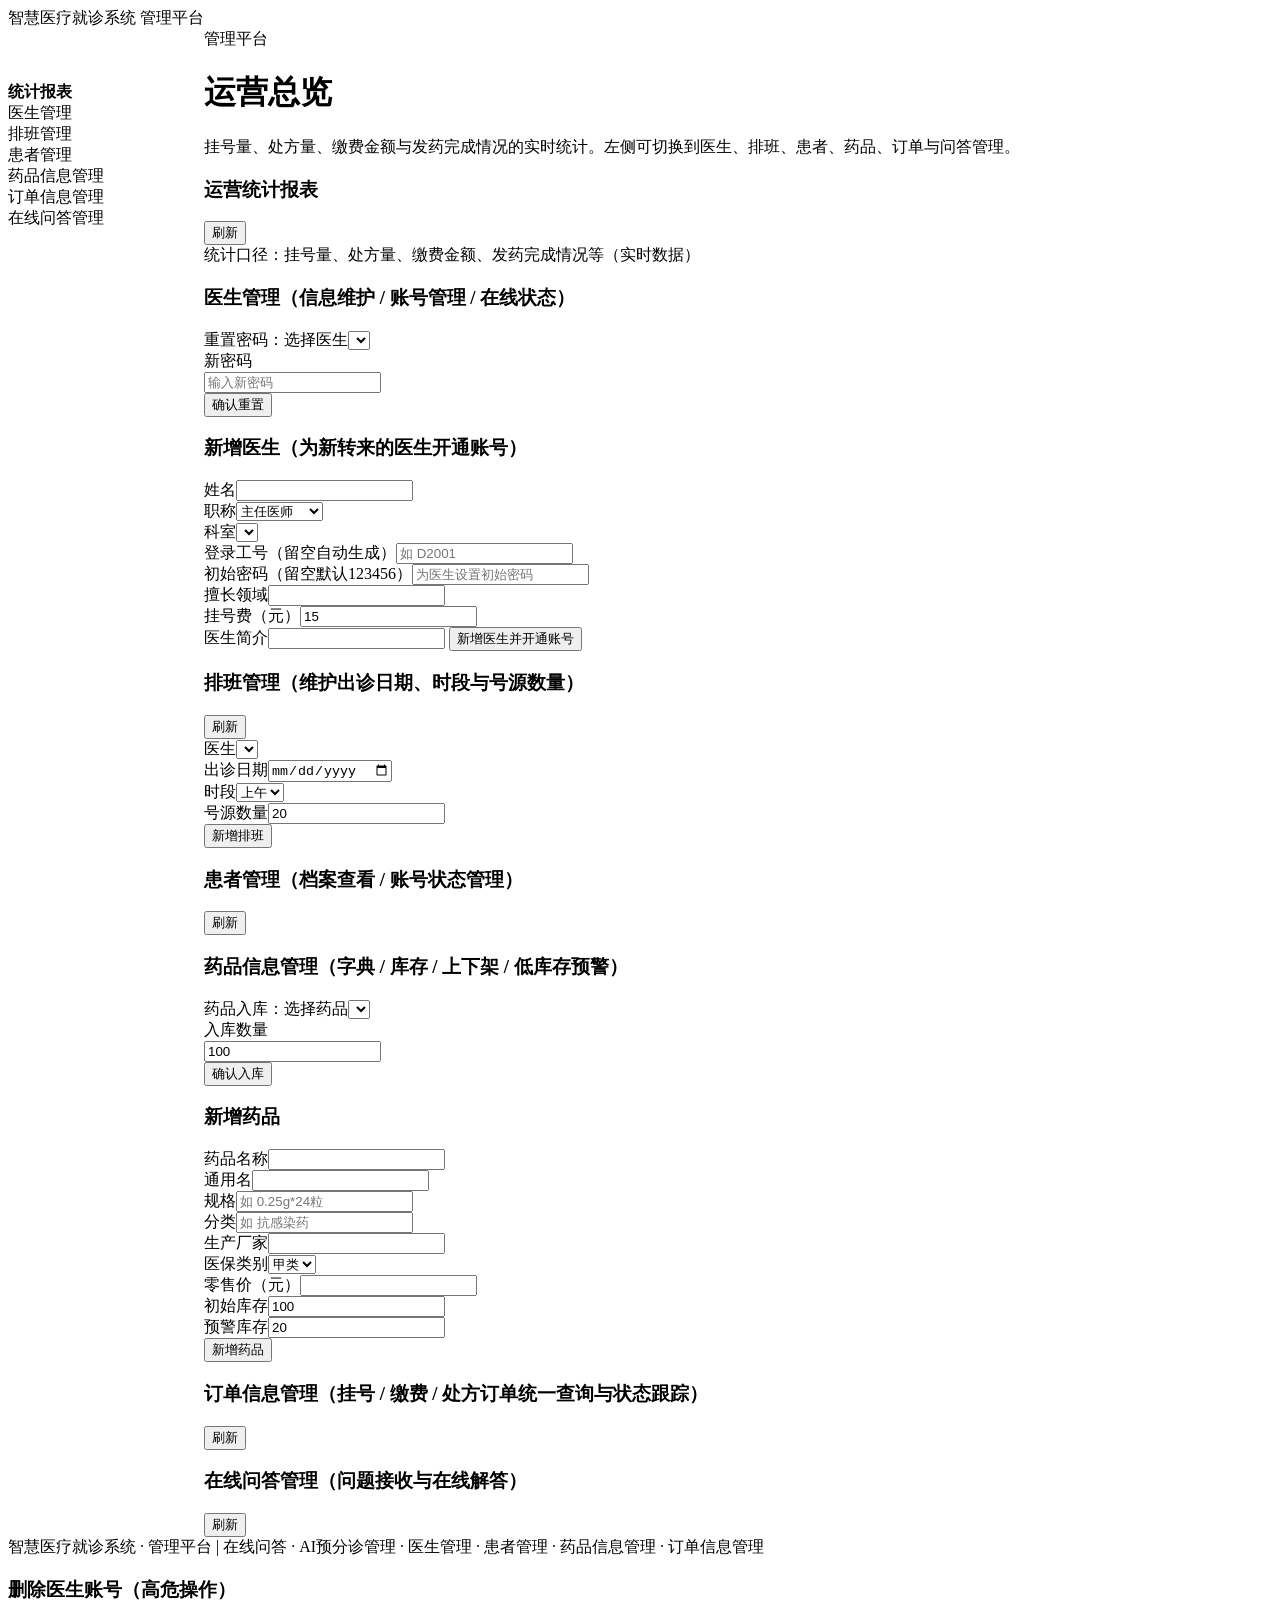
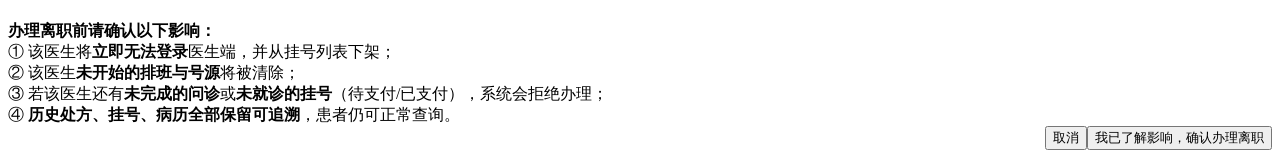
==== commit 68264ed2: "优化前端功能" ====
--- a/src/main/resources/public/admin.html
+++ b/src/main/resources/public/admin.html
@@ -4,39 +4,36 @@
 <meta charset="UTF-8">
 <meta name="viewport" content="width=device-width, initial-scale=1.0">
 <title>智慧医疗就诊系统 - 管理平台</title>
+<!-- 门禁放在样式表之前：未登录直接跳登录页，连样式都不必下载，也不会闪出半个页面 -->
+<script src="/js/auth.js"></script>
+<script>SM.requireLogin('admin');</script>
 <link rel="stylesheet" href="/css/app.css">
 <style>
-/* 本页独占：左侧竖向导航 + 统计卡片 + 问答条目（其他端没有这套布局） */
-.layout{display:flex;max-width:1250px;margin:var(--sp-6) auto;padding:0 var(--sp-4);gap:var(--sp-5);align-items:flex-start}
+/* 本页独占：左侧竖向导航 + 问答条目（其他端没有这套布局）。
+   统计卡的样式已经挪到 app.css 的共享 .stat，这里不再重复定义 ——
+   页面内 <style> 排在共享表之后，留着旧的会把共享版盖掉 */
+.layout{display:flex;max-width:1250px;margin:var(--sp-5) auto;padding:0 var(--sp-4);gap:var(--sp-5);align-items:flex-start}
 .side{width:196px;flex:0 0 196px;background:var(--surface);border-radius:var(--r-2xl);padding:var(--sp-4) var(--sp-3);
   box-shadow:var(--sh-md);border:1px solid var(--line);height:fit-content;position:sticky;top:82px}
 .side button{display:flex;align-items:center;gap:var(--sp-2);width:100%;text-align:left;border:none;background:none;
-  padding:var(--sp-3) var(--sp-4);border-radius:var(--r-md);font-size:var(--fs-md);color:var(--gray-600);
+  padding:var(--sp-3) var(--sp-4);border-radius:var(--r-md);font-size:var(--fs-base);color:var(--gray-600);
   cursor:pointer;margin-bottom:var(--sp-1);font-weight:500;
   transition:background var(--dur),color var(--dur),box-shadow var(--dur)}
 .side button:hover:not(.active){background:var(--gray-100);color:var(--ink)}
-.side button.active{background:linear-gradient(90deg,var(--primary-dark),var(--primary));color:#fff;
-  box-shadow:0 4px 12px var(--primary-ring)}
+.side button.active{background:var(--primary-light);color:var(--primary-dark);font-weight:600;
+  box-shadow:inset 3px 0 0 var(--primary)}
 .content{flex:1;min-width:0}
-
-/* 统计卡片 */
-.stat-grid{display:grid;grid-template-columns:repeat(auto-fit,minmax(160px,1fr));gap:var(--sp-4)}
-.stat{background:linear-gradient(135deg,var(--primary-dark),var(--blue-500));color:#fff;border-radius:var(--r-xl);
-  padding:var(--sp-5) var(--sp-4);text-align:center;box-shadow:0 8px 18px var(--primary-ring);
-  transition:transform var(--dur),box-shadow var(--dur);position:relative;overflow:hidden}
-.stat::after{content:"";position:absolute;width:90px;height:90px;border-radius:50%;background:rgba(255,255,255,.14);top:-30px;right:-30px}
-.stat:hover{transform:translateY(-3px);box-shadow:0 12px 26px var(--primary-ring)}
-.stat .num{font-size:var(--fs-2xl);font-weight:700;position:relative}
-.stat .lbl{font-size:var(--fs-sm);opacity:.88;margin-top:5px;position:relative}
+@media (max-width:860px){
+  .layout{flex-direction:column}
+  .side{width:100%;flex:1 1 auto;position:static;display:flex;flex-wrap:wrap;gap:var(--sp-1)}
+  .side button{width:auto;margin-bottom:0}
+}
 
 /* 行内控件收窄（表单行里需要窄输入框） */
 .ctrl{max-width:180px;min-width:0}
 .ctrl-sm{max-width:140px;min-width:0}
-.shrink{flex:0 0 auto}
-
-/* 在线问答条目 */
-.qa-item{border-bottom:1px dashed var(--line);padding:var(--sp-3) 0}
-.qa-item:last-child{border-bottom:none}
+
+/* 在线问答条目（骨架 .qa-item 在 app.css） */
 .qa-ans{color:var(--info-fg);font-size:var(--fs-base);margin-top:var(--sp-2)}
 .qa-reply{margin-top:var(--sp-2);display:flex;gap:var(--sp-2)}
 .qa-reply input{margin-bottom:0}
@@ -62,18 +59,28 @@
   <div class="content">
     <!-- 统计报表 -->
     <div class="section active" id="s-stats">
-      <div class="card">
-        <h3><i data-lucide="chart-column" class="ico"></i>运营统计报表</h3>
+      <div class="page-head">
+        <span class="eyebrow"><i data-lucide="monitor" class="ico"></i>管理平台</span>
+        <h1>运营总览</h1>
+        <p>挂号量、处方量、缴费金额与发药完成情况的实时统计。左侧可切换到医生、排班、患者、药品、订单与问答管理。</p>
+      </div>
+      <div class="card">
+        <div class="card-head">
+          <h3><i data-lucide="chart-column" class="ico"></i>运营统计报表</h3>
+          <div class="card-actions"><button class="btn btn--neutral sm" onclick="loadStats()">刷新</button></div>
+        </div>
         <div class="stat-grid" id="statsGrid"></div>
-        <p class="muted" style="margin-top:var(--sp-3)">统计口径：挂号量、处方量、缴费金额、发药完成情况等（实时数据）</p>
+        <p class="muted" style="margin-top:var(--sp-4)">统计口径：挂号量、处方量、缴费金额、发药完成情况等（实时数据）</p>
       </div>
     </div>
 
     <!-- 医生管理 -->
     <div class="section" id="s-doctor">
       <div class="card">
-        <h3><i data-lucide="stethoscope" class="ico"></i>医生管理（信息维护 / 账号管理 / 在线状态）</h3>
-        <div class="row" style="align-items:flex-end;margin-bottom:var(--sp-2);background:var(--gray-50);border-radius:var(--r-md);padding:var(--sp-3)">
+        <div class="card-head">
+          <h3><i data-lucide="stethoscope" class="ico"></i>医生管理（信息维护 / 账号管理 / 在线状态）</h3>
+        </div>
+        <div class="toolbar">
           <div><label>重置密码：选择医生</label><select id="pwdDoctor"></select></div>
           <div class="ctrl"><label>新密码</label><input id="pwdNew" placeholder="输入新密码"></div>
           <div class="shrink"><button class="btn btn--warn" onclick="doResetPwd()">确认重置</button></div>
@@ -81,7 +88,9 @@
         <div id="doctorList"></div>
       </div>
       <div class="card">
-        <h3><i data-lucide="plus" class="ico"></i>新增医生（为新转来的医生开通账号）</h3>
+        <div class="card-head">
+          <h3><i data-lucide="plus" class="ico"></i>新增医生（为新转来的医生开通账号）</h3>
+        </div>
         <div class="row">
           <div><label>姓名</label><input id="dName"></div>
           <div><label>职称</label><select id="dTitle"><option>主任医师</option><option>副主任医师</option><option>主治医师</option><option>住院医师</option></select></div>
@@ -103,14 +112,17 @@
     <!-- 排班管理 -->
     <div class="section" id="s-schedule">
       <div class="card">
-        <h3><i data-lucide="calendar-days" class="ico"></i>排班管理（维护出诊日期、时段与号源数量）</h3>
-        <div class="row">
+        <div class="card-head">
+          <h3><i data-lucide="calendar-days" class="ico"></i>排班管理（维护出诊日期、时段与号源数量）</h3>
+          <div class="card-actions"><button class="btn btn--neutral sm" onclick="loadSchedules()">刷新</button></div>
+        </div>
+        <div class="toolbar">
           <div><label>医生</label><select id="sDoctor" onchange="loadSchedules()"></select></div>
           <div><label>出诊日期</label><input id="sDate" type="date"></div>
           <div><label>时段</label><select id="sSlot"><option>上午</option><option>下午</option><option>晚间</option></select></div>
           <div><label>号源数量</label><input id="sCount" type="number" value="20"></div>
-        </div>
-        <button class="btn" onclick="addSchedule()">新增排班</button>
+          <div class="shrink"><button class="btn" onclick="addSchedule()">新增排班</button></div>
+        </div>
         <div id="scheduleList"></div>
       </div>
     </div>
@@ -118,7 +130,10 @@
     <!-- 患者管理 -->
     <div class="section" id="s-patient">
       <div class="card">
-        <h3><i data-lucide="users" class="ico"></i>患者管理（档案查看 / 账号状态管理）</h3>
+        <div class="card-head">
+          <h3><i data-lucide="users" class="ico"></i>患者管理（档案查看 / 账号状态管理）</h3>
+          <div class="card-actions"><button class="btn btn--neutral sm" onclick="loadPatients()">刷新</button></div>
+        </div>
         <div id="patientList"></div>
       </div>
     </div>
@@ -126,8 +141,10 @@
     <!-- 药品管理 -->
     <div class="section" id="s-medicine">
       <div class="card">
-        <h3><i data-lucide="pill" class="ico"></i>药品信息管理（字典 / 库存 / 上下架 / 低库存预警）</h3>
-        <div class="row" style="align-items:flex-end;margin-bottom:var(--sp-2);background:var(--gray-50);border-radius:var(--r-md);padding:var(--sp-3)">
+        <div class="card-head">
+          <h3><i data-lucide="pill" class="ico"></i>药品信息管理（字典 / 库存 / 上下架 / 低库存预警）</h3>
+        </div>
+        <div class="toolbar">
           <div><label>药品入库：选择药品</label><select id="stockMed"></select></div>
           <div class="ctrl-sm"><label>入库数量</label><input id="stockQty" type="number" value="100"></div>
           <div class="shrink"><button class="btn btn--success" onclick="doAddStock()">确认入库</button></div>
@@ -135,7 +152,9 @@
         <div id="medicineList"></div>
       </div>
       <div class="card">
-        <h3><i data-lucide="package-plus" class="ico"></i>新增药品</h3>
+        <div class="card-head">
+          <h3><i data-lucide="package-plus" class="ico"></i>新增药品</h3>
+        </div>
         <div class="row">
           <div><label>药品名称</label><input id="mName"></div>
           <div><label>通用名</label><input id="mGeneric"></div>
@@ -158,8 +177,10 @@
     <!-- 订单管理 -->
     <div class="section" id="s-order">
       <div class="card">
-        <h3><i data-lucide="receipt" class="ico"></i>订单信息管理（挂号 / 缴费 / 处方订单统一查询与状态跟踪）</h3>
-        <button class="btn btn--neutral sm" onclick="loadOrders()">刷新</button>
+        <div class="card-head">
+          <h3><i data-lucide="receipt" class="ico"></i>订单信息管理（挂号 / 缴费 / 处方订单统一查询与状态跟踪）</h3>
+          <div class="card-actions"><button class="btn btn--neutral sm" onclick="loadOrders()">刷新</button></div>
+        </div>
         <div id="orderList"></div>
       </div>
     </div>
@@ -167,7 +188,10 @@
     <!-- 问答管理 -->
     <div class="section" id="s-qa">
       <div class="card">
-        <h3><i data-lucide="circle-help" class="ico"></i>在线问答管理（问题接收与在线解答）</h3>
+        <div class="card-head">
+          <h3><i data-lucide="circle-help" class="ico"></i>在线问答管理（问题接收与在线解答）</h3>
+          <div class="card-actions"><button class="btn btn--neutral sm" onclick="loadQa()">刷新</button></div>
+        </div>
         <div id="qaList"></div>
       </div>
     </div>
@@ -195,7 +219,6 @@
 </div>
 
 <script src="/js/lucide.min.js"></script>
-<script src="/js/auth.js"></script>
 <script src="/js/app.js"></script>
 <script>
 //统一登录：令牌与身份按角色分槽存（token_患者 / token_管理员 ...），四个端互不覆盖
@@ -231,30 +254,60 @@
 });
 
 // ==================== 统计报表 ====================
+//接口返回的是「指标名 → 数值」的映射，顺序不保证（后端用 HashMap 拼的），
+//所以图标与色调按指标名查表，别依赖返回顺序
+const STAT_STYLE = {
+  '挂号订单量':   ['calendar-check', 'primary'],
+  '处方订单量':   ['file-text',      'info'],
+  '已缴费总金额': ['wallet',         'success'],
+  '待支付订单量': ['clock',          'warn'],
+  '退款订单量':   ['undo-2',         'danger'],
+  '订单总量':     ['receipt',        'neutral']
+};
 async function loadStats() {
   const r = await S.api('/api/admin/order/stats');
   const d = r.data || {};
-  document.getElementById('statsGrid').innerHTML = Object.entries(d).map(([k, v]) =>
-    `<div class="stat"><div class="num">${v}</div><div class="lbl">${k}</div></div>`).join('');
+  document.getElementById('statsGrid').innerHTML = Object.entries(d).map(([k, v]) => {
+    const [ico, tone] = STAT_STYLE[k] || ['activity', 'primary'];
+    return `<div class="stat" style="--c:var(--${tone});--cbg:var(--${tone}-bg)">
+      <div class="stat-ico">${SM.icon(ico)}</div>
+      <div><div class="num">${v}</div><div class="lbl">${k}</div></div>
+    </div>`;
+  }).join('');
 }
 
 // ==================== 医生管理 ====================
+//字段有十来个、每行还有四个操作，塞进表格必然折行成好几层，所以一条医生一行卡：
+//左头像、中间两行（标题行放姓名与徽章，meta 行放科室/工号/费用/评分）、右侧操作
 async function loadDoctors() {
   const r = await S.api('/api/admin/doctor/list');
   const box = document.getElementById('doctorList');
   if (!r.data || r.data.length === 0) { box.innerHTML = SM.empty('暂无医生'); return; }
-  box.innerHTML = '<table><tr><th>ID</th><th>姓名</th><th>职称</th><th>科室</th><th>登录工号</th><th>挂号费</th><th>评分</th><th>在线状态</th><th>账号</th><th>操作</th></tr>' +
-    r.data.map(d => `<tr><td>${d.id}</td><td>${d.name}</td><td>${d.title}</td><td>${d.deptName || d.deptId}</td>
-      <td><b>${d.account || '-'}</b></td><td>￥${d.fee}</td><td>${d.score}</td>
-      <td>${SM.tag(d.onlineStatus, d.onlineStatus === '在线' ? 'success' : d.onlineStatus === '忙碌' ? 'warn' : 'neutral')}</td>
-      <td>${statusTag(d.status)}</td>
-      <td>
+  box.innerHTML = '<div class="row-list">' + r.data.map(d => `
+    <div class="row-card${d.status === 2 ? ' is-left' : ''}">
+      <div class="avatar avatar--sm">${d.name[0]}</div>
+      <div class="row-main">
+        <div class="row-title">
+          ${d.name}
+          ${SM.tag(d.title, 'info')}
+          ${SM.tag(d.onlineStatus, d.onlineStatus === '在线' ? 'success' : d.onlineStatus === '忙碌' ? 'warn' : 'neutral')}
+          ${statusTag(d.status)}
+        </div>
+        <div class="row-meta">
+          <span>${d.deptName || d.deptId}</span><span class="dot">·</span>
+          <span>工号 ${d.account || '-'}</span><span class="dot">·</span>
+          <span>挂号费 ￥${d.fee}</span><span class="dot">·</span>
+          <span>评分 ${d.score}</span>
+        </div>
+      </div>
+      <div class="row-actions">
         <button class="btn btn--info sm" onclick="toggleOnline(${d.id},'${d.onlineStatus}')">切换在线</button>
         ${d.status === 2 ? '' : `<button class="btn sm ${d.status === 1 ? 'btn--warn' : 'btn--success'}" onclick="toggleDoctor(${d.id},${d.status})">${d.status === 1 ? '停用' : '开通'}</button>`}
         <button class="btn btn--neutral sm" onclick="resetPwdFor(${d.id})">重置密码</button>
         ${d.status === 2 ? '<span class="muted">已离职</span>'
           : `<button class="btn btn--danger sm" onclick="askDeleteDoctor(${d.id},'${d.name}','${d.account || ''}')">办理离职</button>`}
-      </td></tr>`).join('') + '</table>';
+      </div>
+    </div>`).join('') + '</div>';
   const dr = await S.api('/api/guide/depts');
   document.getElementById('dDept').innerHTML = (dr.data || []).map(x => `<option value="${x.id}">${x.name}</option>`).join('');
   //同步刷新重置密码的医生下拉框
@@ -338,8 +391,8 @@
   const r = await S.api('/api/admin/schedule/list?doctorId=' + doctorId);
   const box = document.getElementById('scheduleList');
   if (!r.data || r.data.length === 0) { box.innerHTML = SM.empty('该医生暂无排班'); return; }
-  box.innerHTML = '<table><tr><th>出诊日期</th><th>时段</th><th>剩余/总号源</th></tr>' +
-    r.data.map(s => `<tr><td>${SM.fmtDate(s.workDate)}</td><td>${s.timeSlot}</td><td>${s.remainCount}/${s.totalCount}</td></tr>`).join('') + '</table>';
+  box.innerHTML = '<div class="table-wrap"><table><tr><th>出诊日期</th><th>时段</th><th>剩余/总号源</th></tr>' +
+    r.data.map(s => `<tr><td>${SM.fmtDate(s.workDate)}</td><td>${s.timeSlot}</td><td>${s.remainCount}/${s.totalCount}</td></tr>`).join('') + '</table></div>';
 }
 async function addSchedule() {
   const body = {
@@ -359,11 +412,13 @@
   const r = await S.api('/api/admin/patient/list');
   const box = document.getElementById('patientList');
   if (!r.data || r.data.length === 0) { box.innerHTML = SM.empty('暂无患者'); return; }
-  box.innerHTML = '<table><tr><th>ID</th><th>手机号</th><th>姓名</th><th>身份证号</th><th>性别</th><th>注册时间</th><th>账号状态</th><th>操作</th></tr>' +
-    r.data.map(p => `<tr><td>${p.id}</td><td>${p.phone}</td><td>${p.name || ''}</td><td>${p.idCard || ''}</td>
+  box.innerHTML = '<div class="table-wrap table-wrap--limit"><table><tr><th>ID</th><th>就诊人</th><th>身份证号</th><th>性别</th><th>注册时间</th><th>账号状态</th><th>操作</th></tr>' +
+    r.data.map(p => `<tr><td>${p.id}</td>
+      <td><div class="cell-main">${p.name || '未实名'}</div><div class="cell-sub">${p.phone}</div></td>
+      <td>${p.idCard || ''}</td>
       <td>${p.sex || ''}</td><td>${SM.fmtTime(p.createTime)}</td>
       <td>${SM.tag(p.status === 1 ? '正常' : '已停用', p.status === 1 ? 'success' : 'danger')}</td>
-      <td><button class="btn sm ${p.status === 1 ? 'btn--warn' : 'btn--success'}" onclick="togglePatient(${p.id},${p.status})">${p.status === 1 ? '停用' : '恢复'}</button></td></tr>`).join('') + '</table>';
+      <td><button class="btn sm ${p.status === 1 ? 'btn--warn' : 'btn--success'}" onclick="togglePatient(${p.id},${p.status})">${p.status === 1 ? '停用' : '恢复'}</button></td></tr>`).join('') + '</table></div>';
 }
 async function togglePatient(id, status) {
   const r = await S.api(`/api/admin/patient/status?id=${id}&status=${status === 1 ? 0 : 1}`, { method: 'POST' });
@@ -380,16 +435,17 @@
   stockSel.innerHTML = (r.data || []).map(m => `<option value="${m.id}">${m.name}（当前库存${m.stock}）</option>`).join('');
   if (oldVal) stockSel.value = oldVal;
   if (!r.data || r.data.length === 0) { box.innerHTML = SM.empty('暂无药品'); return; }
-  box.innerHTML = '<table><tr><th>ID</th><th>名称</th><th>规格</th><th>分类</th><th>价格</th><th>库存</th><th>医保</th><th>状态</th><th>操作</th></tr>' +
+  box.innerHTML = '<div class="table-wrap table-wrap--limit"><table><tr><th>药品</th><th>分类</th><th>价格</th><th>库存</th><th>医保</th><th>状态</th><th>操作</th></tr>' +
     r.data.map(m => `<tr>
-      <td>${m.id}</td><td>${m.name}</td><td>${m.spec}</td><td>${m.category}</td><td>￥${m.price}</td>
+      <td><div class="cell-main">${m.name}</div><div class="cell-sub">#${m.id} · ${m.spec}</div></td>
+      <td>${m.category}</td><td>￥${m.price}</td>
       <td>${m.stock <= m.warnStock ? SM.tag(m.stock + ' 低库存', 'danger') : m.stock}</td>
       <td>${m.insuranceType}</td>
       <td>${SM.tag(m.status, m.status === '上架' ? 'success' : 'neutral')}</td>
       <td>
         <button class="btn btn--success sm" onclick="addStock(${m.id})">入库</button>
         <button class="btn sm ${m.status === '上架' ? 'btn--warn' : 'btn--info'}" onclick="toggleMedicine(${m.id},'${m.status}')">${m.status === '上架' ? '下架' : '上架'}</button>
-      </td></tr>`).join('') + '</table>';
+      </td></tr>`).join('') + '</table></div>';
 }
 function addStock(id) {
   // 行内“入库”按钮：选中对应药品并聚焦数量输入框
@@ -431,11 +487,13 @@
   const r = await S.api('/api/admin/order/list');
   const box = document.getElementById('orderList');
   if (!r.data || r.data.length === 0) { box.innerHTML = SM.empty('暂无订单'); return; }
-  box.innerHTML = '<table><tr><th>订单号</th><th>患者ID</th><th>类型</th><th>明细</th><th>金额</th><th>状态</th><th>支付方式</th><th>下单时间</th></tr>' +
-    r.data.map(o => `<tr><td>${o.orderNo}</td><td>${o.patientId}</td><td>${SM.tag(o.bizType, 'info')}</td>
+  box.innerHTML = '<div class="table-wrap table-wrap--limit"><table><tr><th>订单</th><th>类型</th><th>明细</th><th>金额</th><th>状态</th><th>支付方式</th><th>下单时间</th></tr>' +
+    r.data.map(o => `<tr>
+      <td><div class="cell-main">${o.orderNo}</div><div class="cell-sub">患者 #${o.patientId}</div></td>
+      <td>${SM.tag(o.bizType, 'info')}</td>
       <td>${o.title}</td><td>￥${o.amount}</td>
       <td>${SM.statusTag('pay', o.status)}</td><td>${o.payType || '-'}</td>
-      <td>${SM.fmtTime(o.createTime)}</td></tr>`).join('') + '</table>';
+      <td>${SM.fmtTime(o.createTime)}</td></tr>`).join('') + '</table></div>';
 }
 
 // ==================== 问答管理 ====================
@@ -462,8 +520,9 @@
   alert(r.msg); loadQa();
 }
 
-//未登录（无身份或无令牌）直接跳登录页；已登录才初始化，避免拿 null 取属性报错
-if (S.hasAuth()) {
+//令牌可能已经作废（2 小时不活动就过期），核对通过才初始化，避免拿 null 身份取属性报错
+S.verify().then(ok => {
+  if (!ok) return;
   SM.renderTopbar({
     elId: 'staffArea', user: S.user, icon: 'monitor',
     label: u => `${u.name}（${u.account}）`,
@@ -471,9 +530,7 @@
   });
   //刷新后停在刷新前的那个栏目，而不是无条件回到统计报表
   activate(location.hash.slice(1) || 'stats');
-} else {
-  location.href = '/login.html?role=admin';
-}
+});
 
 SM.initIcons();
 </script>
